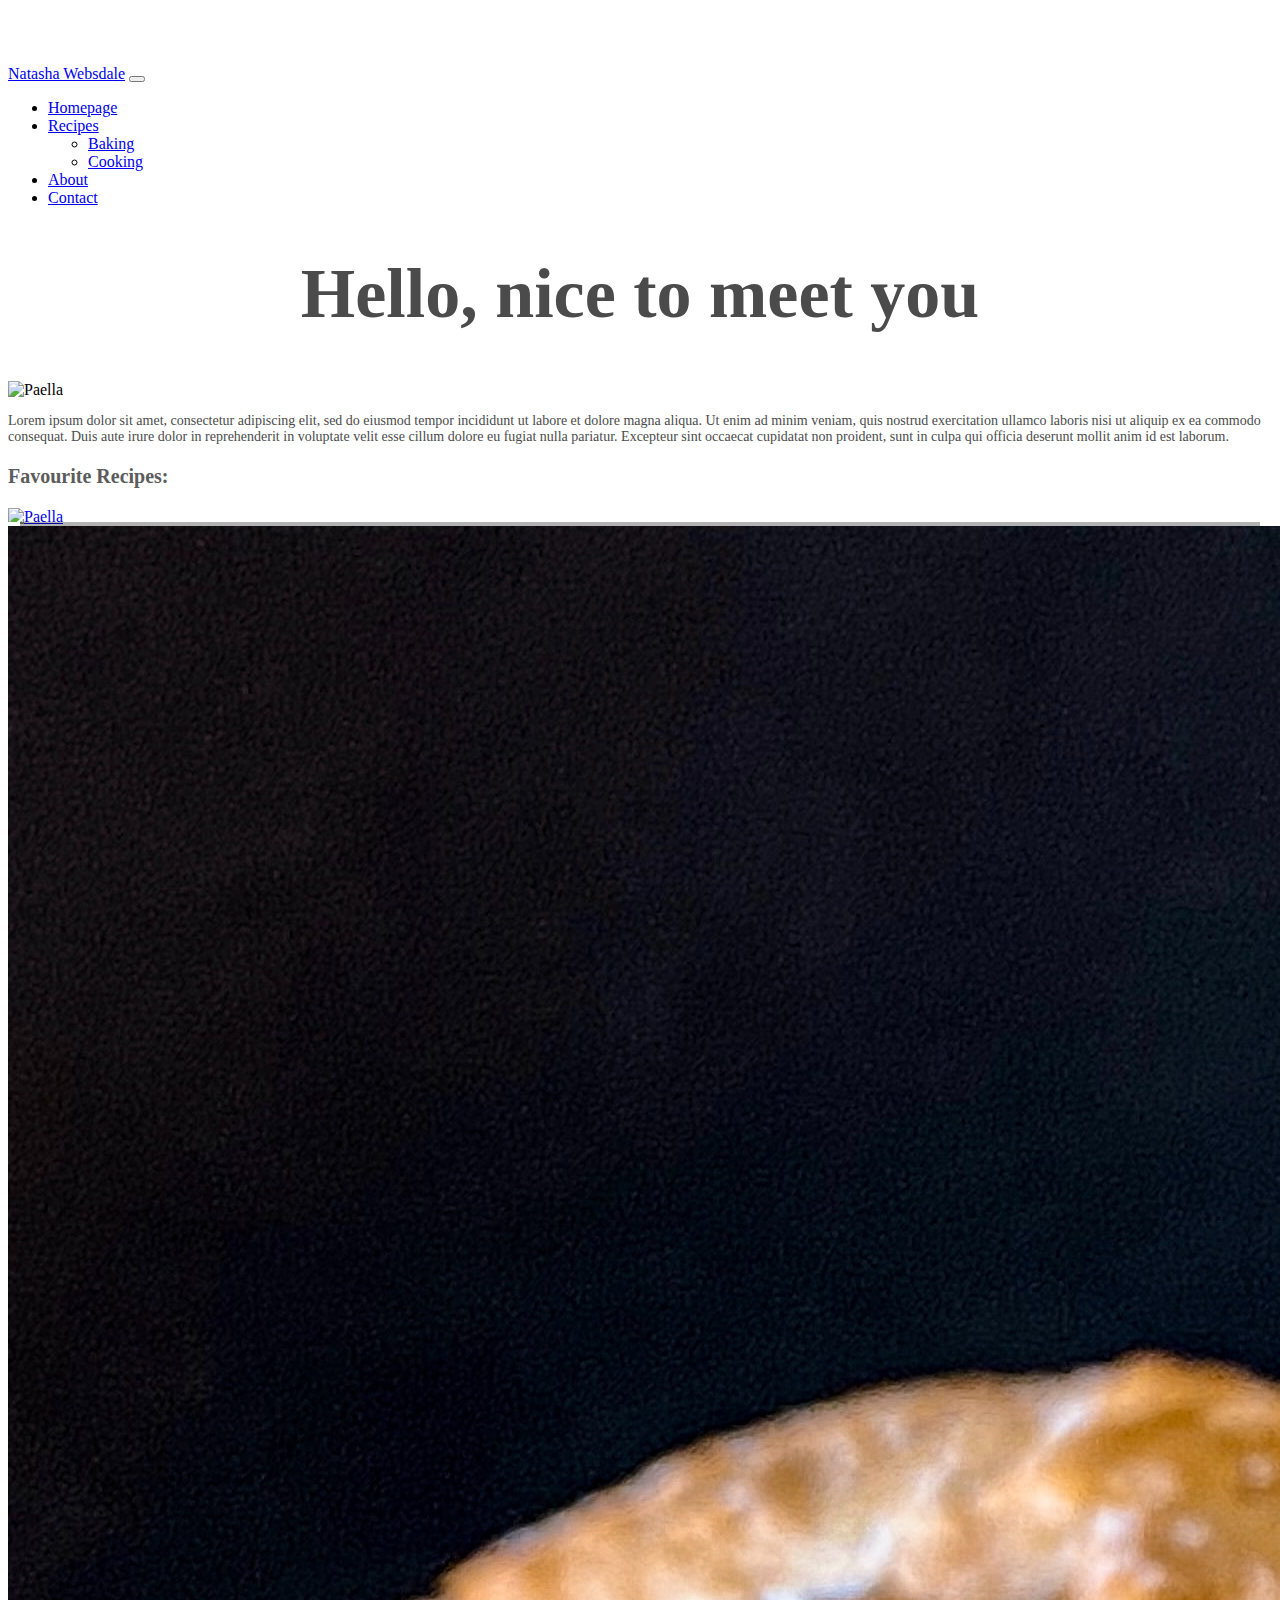
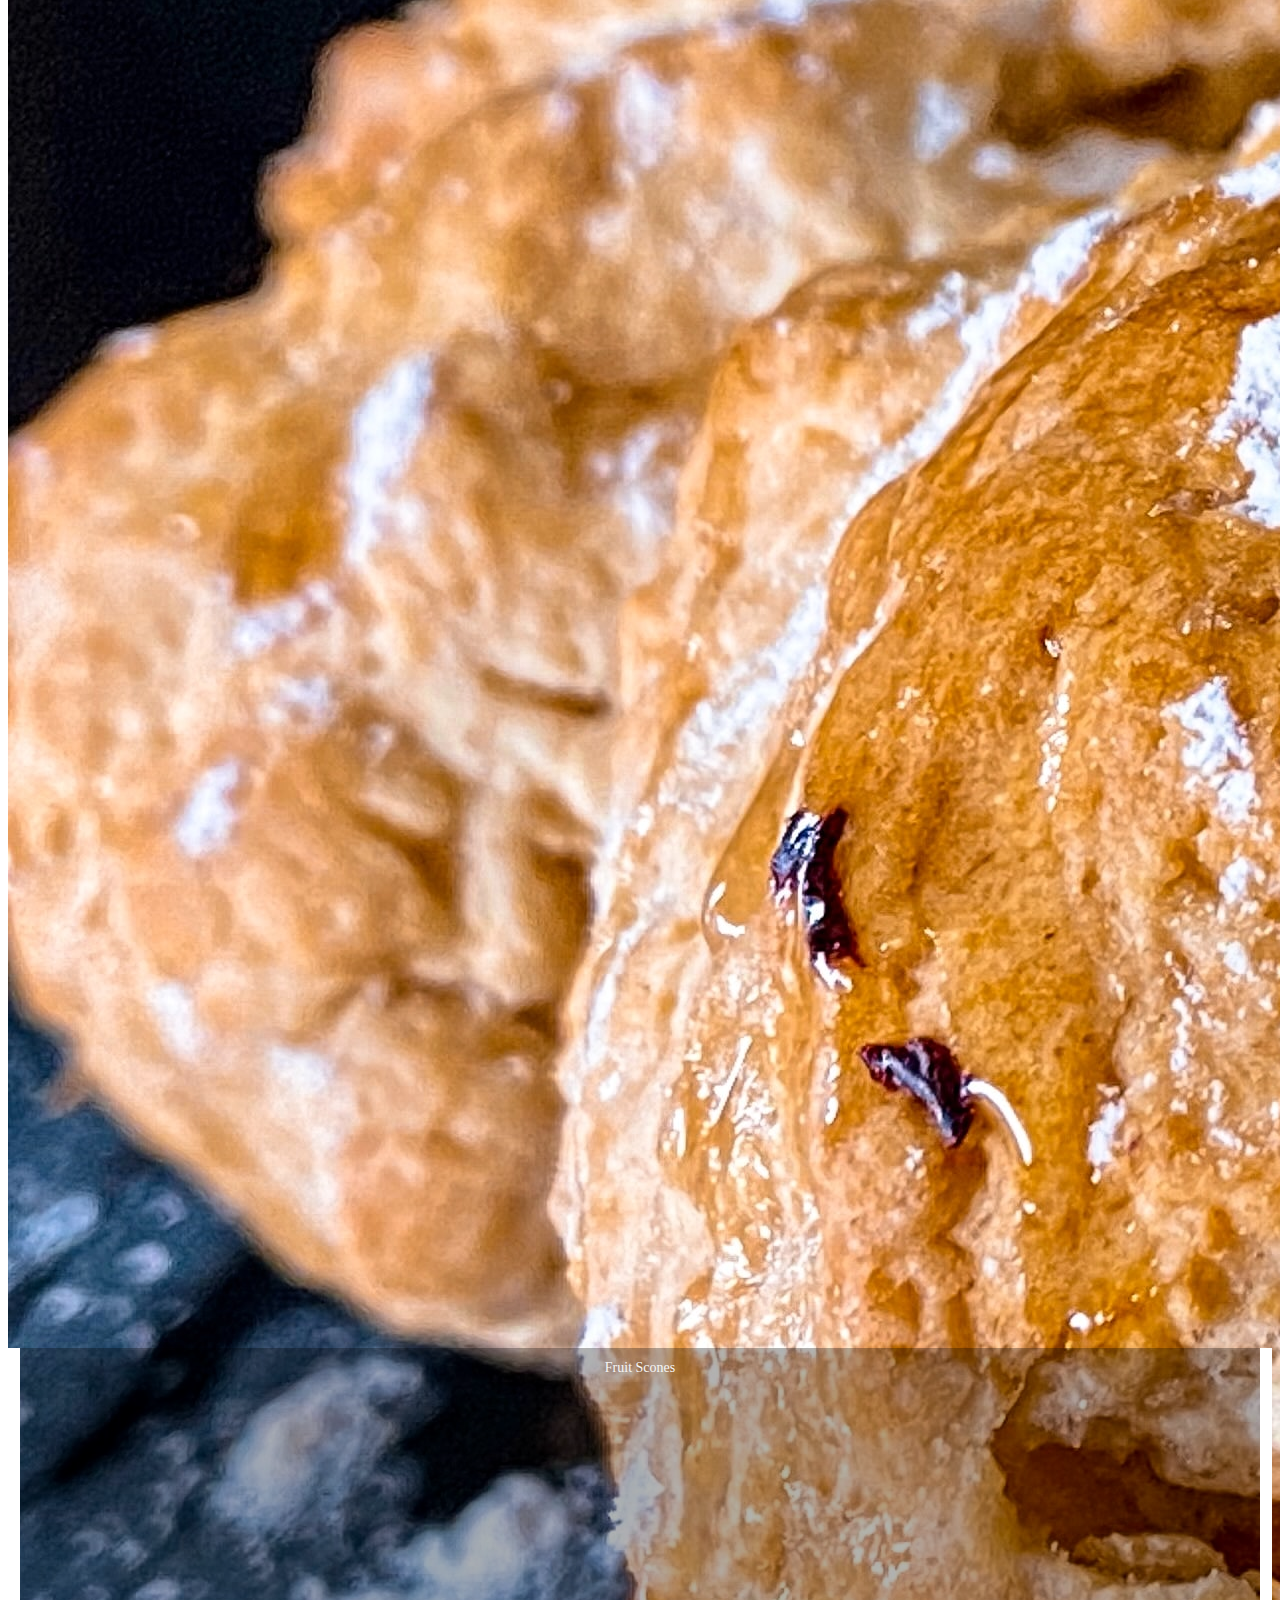
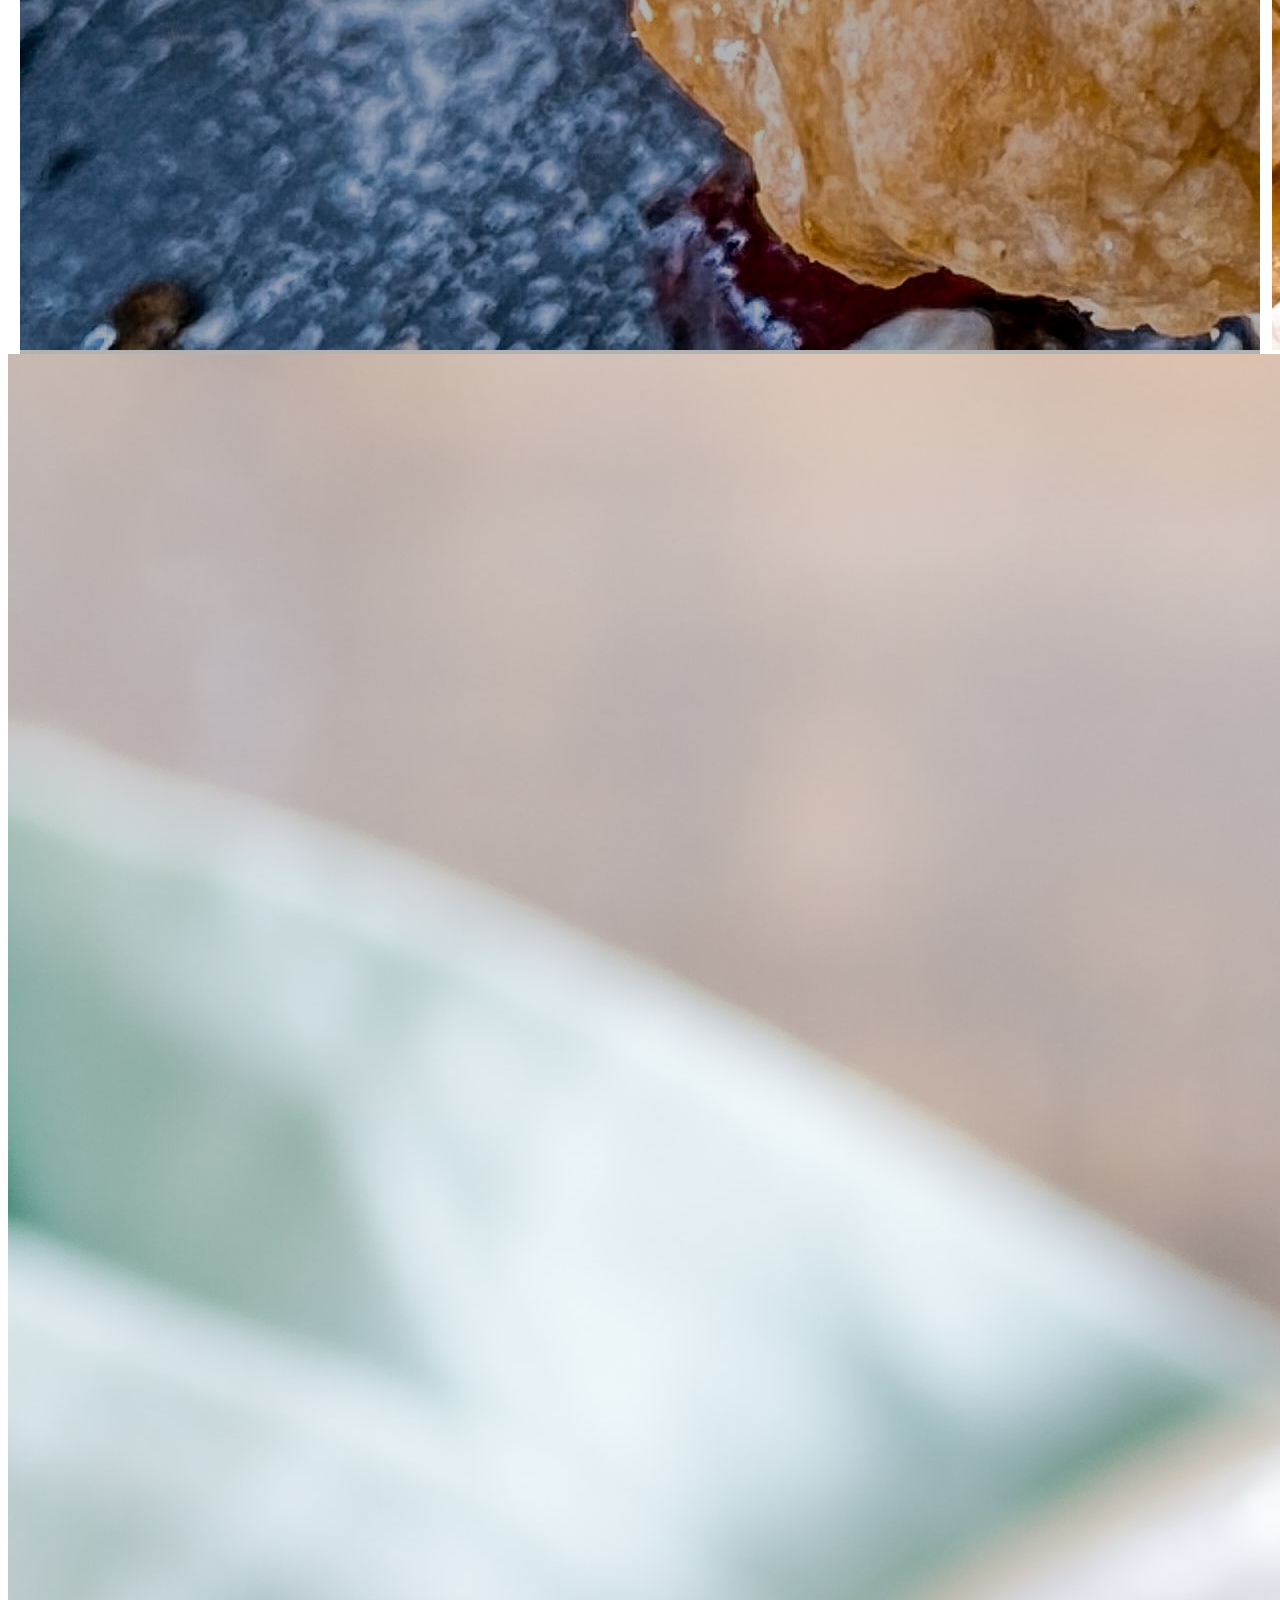
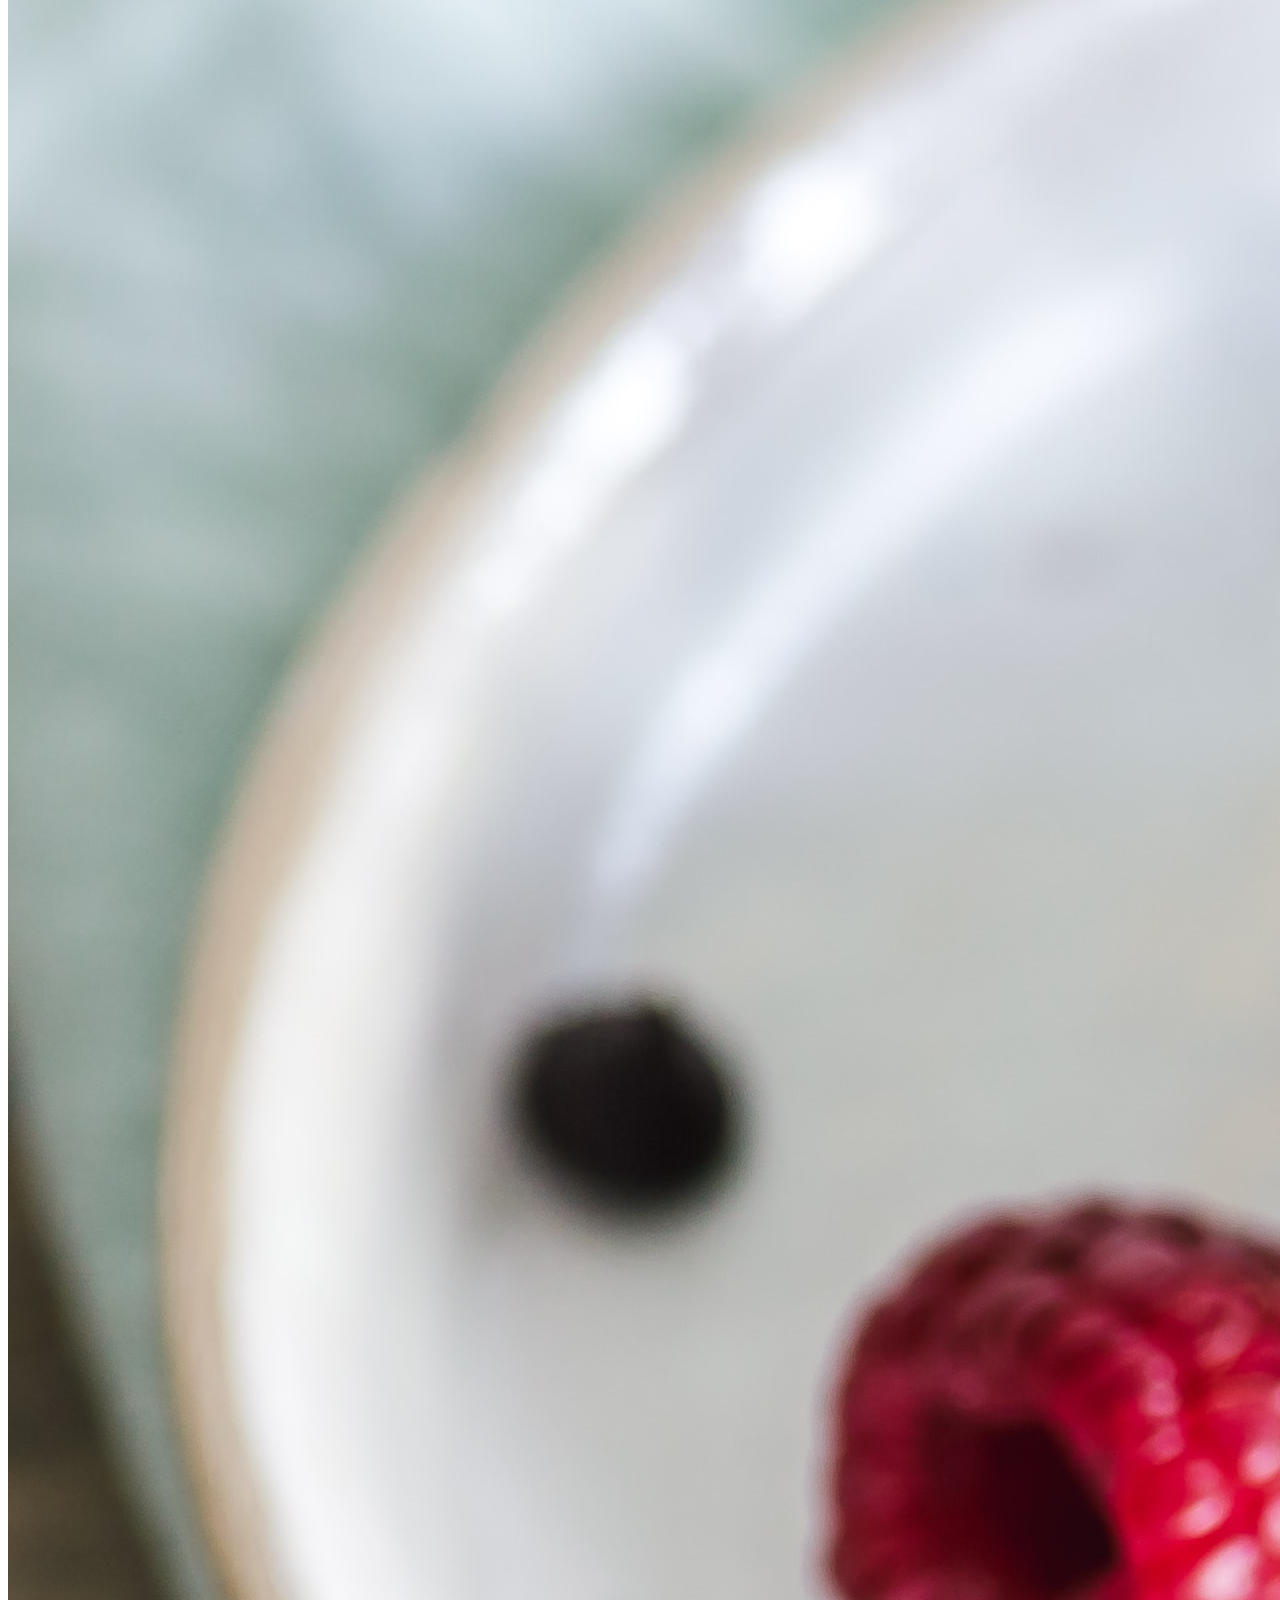
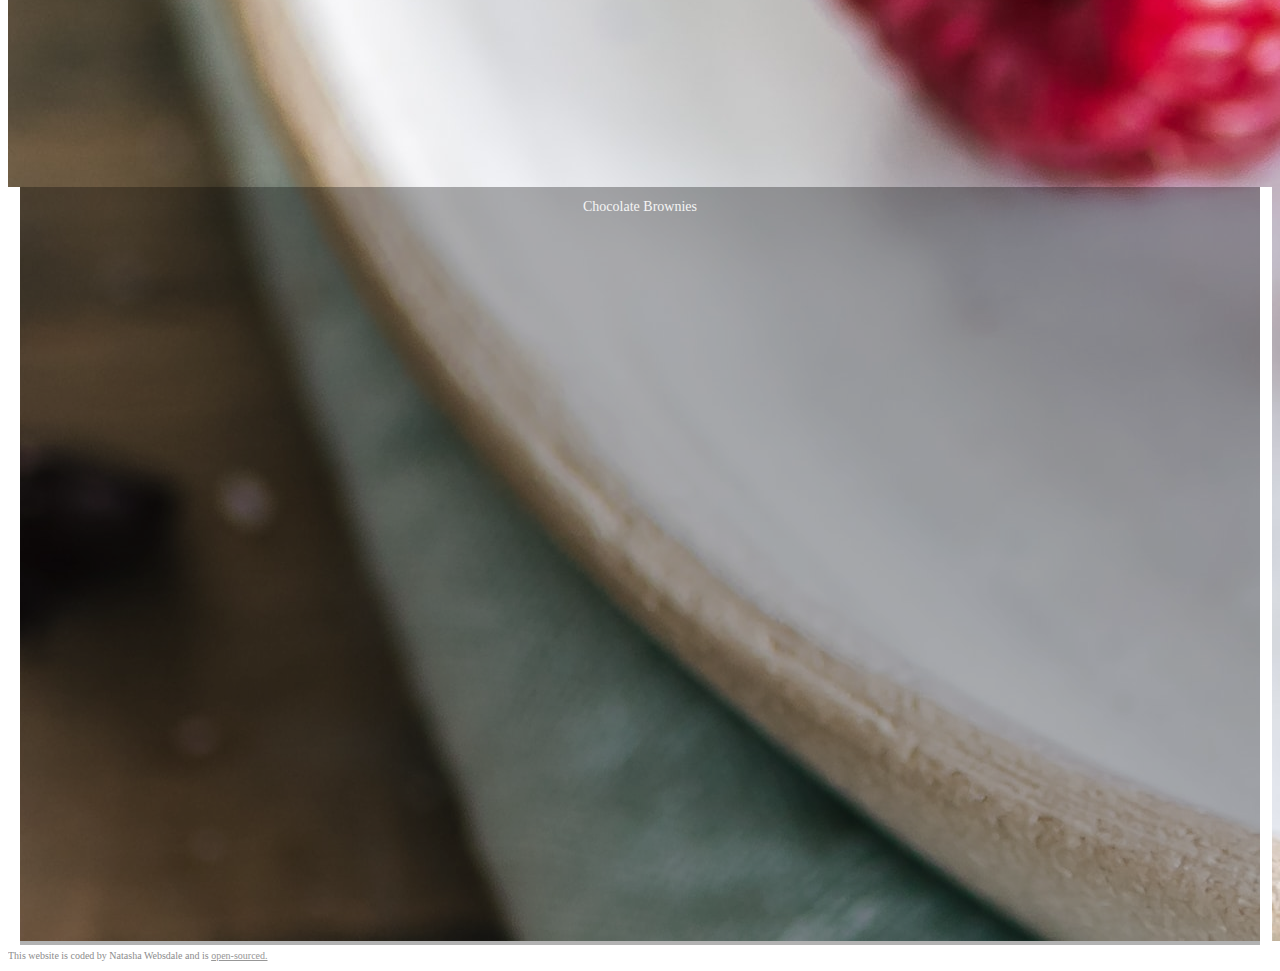
==== about.html @ f7b433ab "Added more pages" ====
<!DOCTYPE html>
<html lang="en">
  <head>
    <meta charset="UTF-8" />
    <meta name="viewport" content="width=device-width, initial-scale=1.0" />
    <title>Natasha Websdale | About</title>
    <meta name="description" content="Find out more about Natasha Websdale" />
    <link
      href="https://cdn.jsdelivr.net/npm/bootstrap@5.0.1/dist/css/bootstrap.min.css"
      rel="stylesheet"
      integrity="sha384-+0n0xVW2eSR5OomGNYDnhzAbDsOXxcvSN1TPprVMTNDbiYZCxYbOOl7+AMvyTG2x"
      crossorigin="anonymous"
    />
    <script
      src="https://cdn.jsdelivr.net/npm/bootstrap@5.0.1/dist/js/bootstrap.bundle.min.js"
      integrity="sha384-gtEjrD/SeCtmISkJkNUaaKMoLD0//ElJ19smozuHV6z3Iehds+3Ulb9Bn9Plx0x4"
      crossorigin="anonymous"
    ></script>
    <script
      src="https://kit.fontawesome.com/aefd0a182d.js"
      crossorigin="anonymous"
    ></script>
    <link rel="stylesheet" href="./styles/about.css" />
  </head>
  <body>
    <nav
      class="fixed-top navbar navbar-expand-lg navbar-light bg-light shadow-sm"
    >
      <div class="container-fluid">
        <a class="navbar-brand" href="index.html"
          ><i class="fas fa-utensils me-2"></i
          ><span class="primary">Natasha Websdale</span></a
        >
        <button
          class="navbar-toggler"
          type="button"
          data-bs-toggle="collapse"
          data-bs-target="#navbarSupportedContent"
          aria-controls="navbarSupportedContent"
          aria-expanded="false"
          aria-label="Toggle navigation"
        >
          <span class="navbar-toggler-icon"></span>
        </button>
        <div class="collapse navbar-collapse" id="navbarSupportedContent">
          <ul class="navbar-nav ms-auto mb-2 mb-lg-0">
            <li class="nav-item me-2">
              <a class="nav-link" href="/">Homepage</a>
            </li>

            <li class="nav-item dropdown me-2">
              <a
                class="nav-link dropdown-toggle active"
                href="#"
                id="navbarDropdown"
                role="button"
                data-bs-toggle="dropdown"
                aria-expanded="false"
              >
                Recipes
              </a>
              <ul class="dropdown-menu" aria-labelledby="navbarDropdown">
                <li>
                  <a class="dropdown-item" href="./baking.html">Baking</a>
                </li>
                <li>
                  <a
                    class="dropdown-item active"
                    aria-current="page"
                    href="./cooking.html"
                    >Cooking</a
                  >
                </li>
              </ul>
            </li>
            <li class="nav-item me-2">
              <a class="nav-link" href="about.html">About</a>
            </li>
            <li class="nav-item me-2">
              <a class="nav-link" href="about.html#contact">Contact</a>
            </li>
          </ul>
        </div>
      </div>
    </nav>

    <div class="container ps-5 pe-5 pb-3">
      <h1 class="p-5">Hello, nice to meet you</h1>

      <div class="row mb-2">
        <div class="col-md-4 mt-2">
          <img src="images/paella.jpg" class="img-fluid rounded" alt="Paella" />
        </div>
        <div class="col-md-1 mt-2 social">
          <row>
            <div class="col-12"><i class="fab fa-linkedin"></i></div>
          </row>
          <row>
            <div class="col-12"><i class="fab fa-linkedin"></i></div>
          </row>
          <row>
            <div class="col-12"><i class="fab fa-linkedin"></i></div>
          </row>
        </div>
        <div class="col-md-7 mt-2 latest-recipes">
          <p>
            Lorem ipsum dolor sit amet, consectetur adipiscing elit, sed do
            eiusmod tempor incididunt ut labore et dolore magna aliqua. Ut enim
            ad minim veniam, quis nostrud exercitation ullamco laboris nisi ut
            aliquip ex ea commodo consequat. Duis aute irure dolor in
            reprehenderit in voluptate velit esse cillum dolore eu fugiat nulla
            pariatur. Excepteur sint occaecat cupidatat non proident, sunt in
            culpa qui officia deserunt mollit anim id est laborum.
          </p>
        </div>
      </div>
      <div class="grid ps-5 pt-3 pe-5">
        <h3 class="mb-3 mt-3 text-uppercase">Favourite Recipes:</h3>
        <div class="row mb-2">
          <div class="col-md-4 mt-2 latest-recipes">
            <a href="./paella.html"
              ><img
                src="images/paella.jpg"
                class="img-fluid rounded"
                alt="Paella"
              />
              <div class="grid-overlay">
                <p>Spainish Paella</p>
              </div></a
            >
          </div>
          <div class="col-md-4 mt-2 latest-recipes">
            <a href="./fruit-scones.html">
              <img
                src="images/scones.jpg"
                class="img-fluid rounded"
                alt="Fruit Scones"
              />
              <div class="grid-overlay">
                <p>Fruit Scones</p>
              </div>
            </a>
          </div>
          <div class="col-md-4 mt-2 latest-recipes">
            <a href="./brownies.html"
              ><img
                src="images/chocolate-brownies.jpg"
                class="img-fluid rounded"
                alt="Chocolate Brownies"
              />
              <div class="grid-overlay">
                <p>Chocolate Brownies</p>
              </div></a
            >
          </div>
        </div>
      </div>
    </div>
    <small class="ms-4 mb-1 p-0 footer">
      This website is coded by Natasha Websdale and is
      <a
        href="https://github.com/nwebsdale/shecodes-responsive-recipe-collection"
        >open-sourced.</a
      >
    </small>
  </body>
</html>
---- styles/about.css ----
:root {
  --primary-color: rgba(75, 75, 75, 1);
  --secondary-color: rgb(128, 128, 128);
}

body {
  padding-top: 57px;
}

h1 {
  color: var(--primary-color);
  font-size: 70px;
  text-align: center;
}

h3 {
  color: var(--primary-color);
  font-size: 20px;
  font-weight: 550;
  opacity: 0.9;
}
.social i {
  font-size: 60px;
}

p {
  color: var(--primary-color);
  font-size: 14px;
}

.footer {
  color: var(--secondary-color);
  font-size: 10px;
  opacity: 0.9;
}

.footer a {
  color: var(--secondary-color);
  font-size: 10px;
  opacity: 0.9;
}

.grid-overlay {
  position: absolute;
  top: 80%;
  bottom: 0;
  right: 0;
  left: 0;
  background-color: rgba(0, 0, 0, 0.3);
  border-left: 12px solid white;
  border-right: 12px solid white;
  transition: 0.4s ease-in;
}

.grid-overlay p {
  color: whitesmoke;
  text-align: center;
  margin-top: 12px;
}

.latest-recipes {
  position: relative;
}

.latest-recipes:hover .grid-overlay {
  top: 0;
}

.latest-recipes img {
  position: relative;
}

.overlay {
  position: absolute;
  top: 0;
  bottom: 0;
  right: 0;
  left: 0;
  height: 100%;
  width: 100%;
  background-color: rgba(0, 0, 0, 0.4);
}

.overlay h1 {
  opacity: 0.9;
  position: absolute;
  top: 30%;
}

.overlay p {
  color: whitesmoke;
  opacity: 0.9;
  position: absolute;
  top: 65%;
}

@media (max-width: 992px) {
  p {
    font-size: 12px;
  }

  h1 {
    font-size: 50px;
  }
}

@media (max-width: 768px) {
  h1 {
    font-size: 40px;
  }
}

@media (max-width: 650px) {
}

@media (max-width: 576px) {
}

@media (max-width: 507px) {
  h1 {
    font-size: 30px;
  }
}

@media (max-width: 442px) {
  h1 {
    font-size: 25px;
  }
}

@media (max-width: 370px) {
  h1 {
    font-size: 20px;
    top: 28%;
  }
}
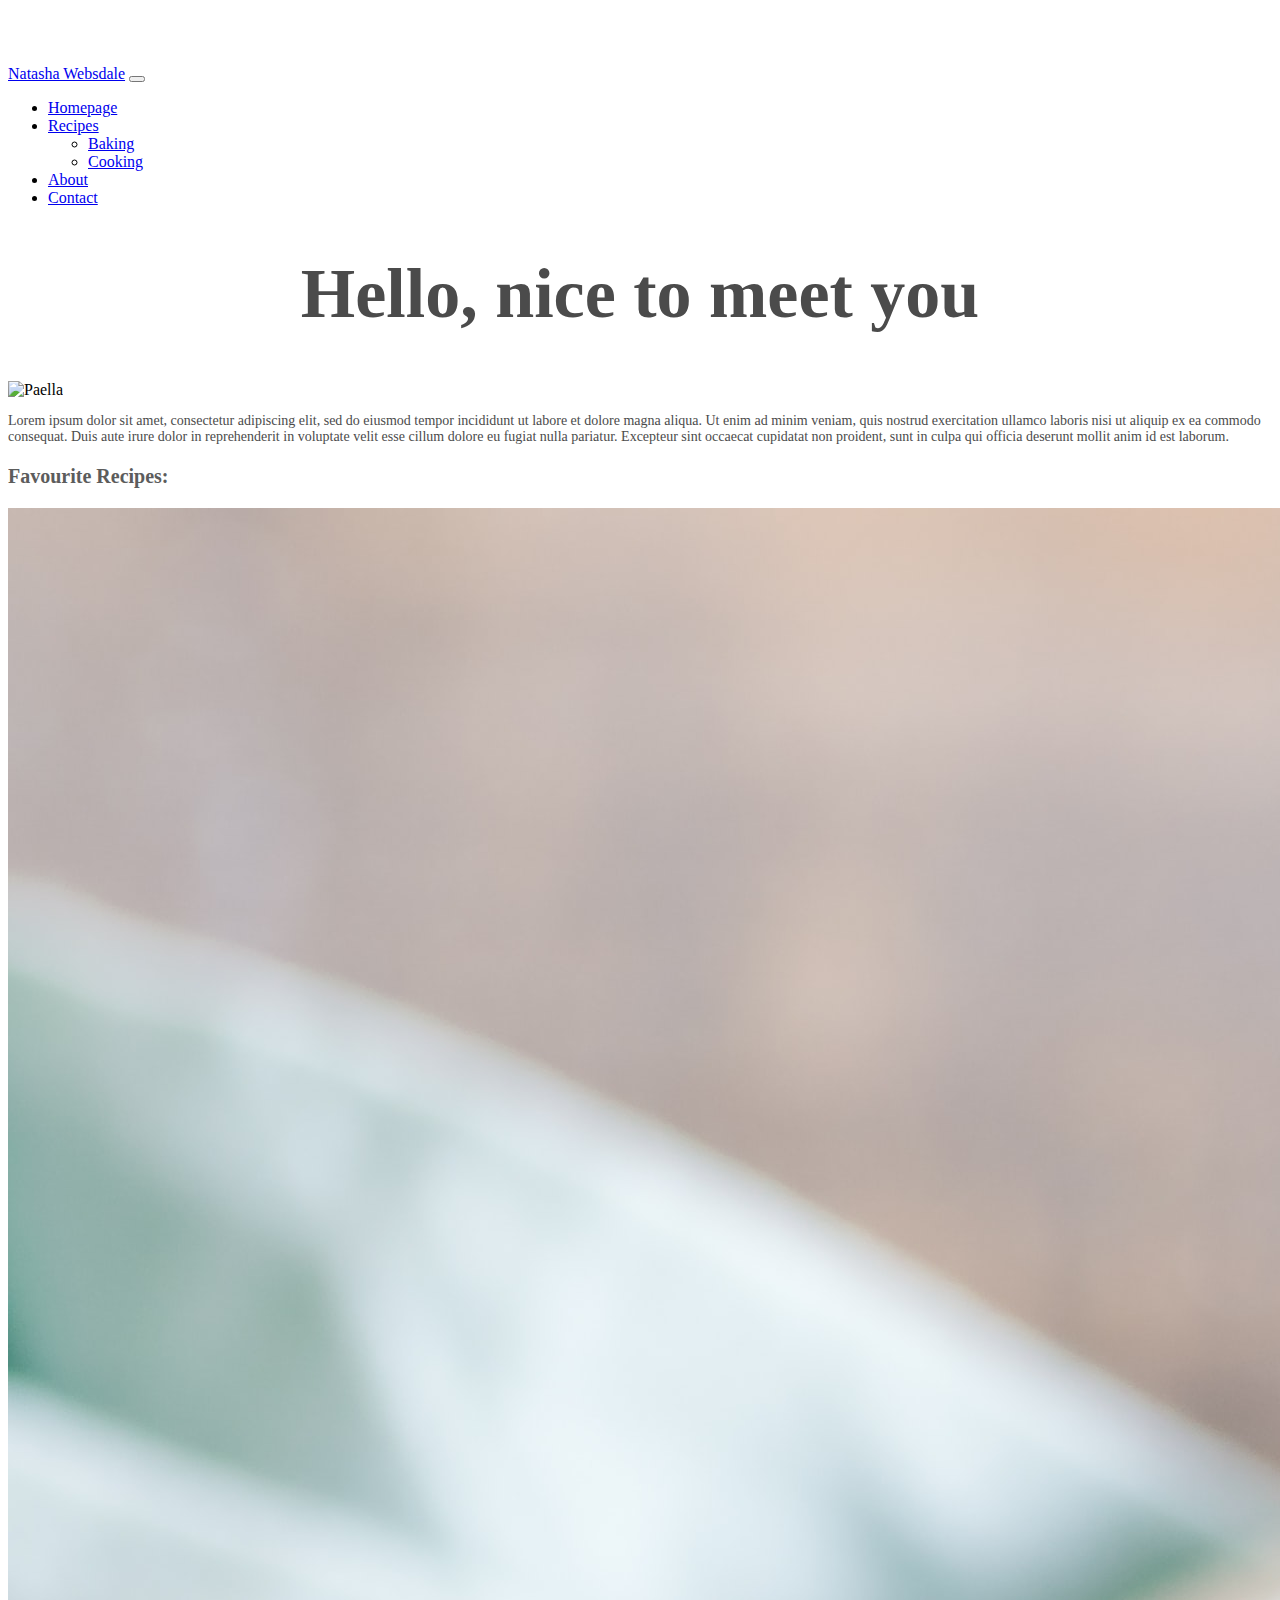
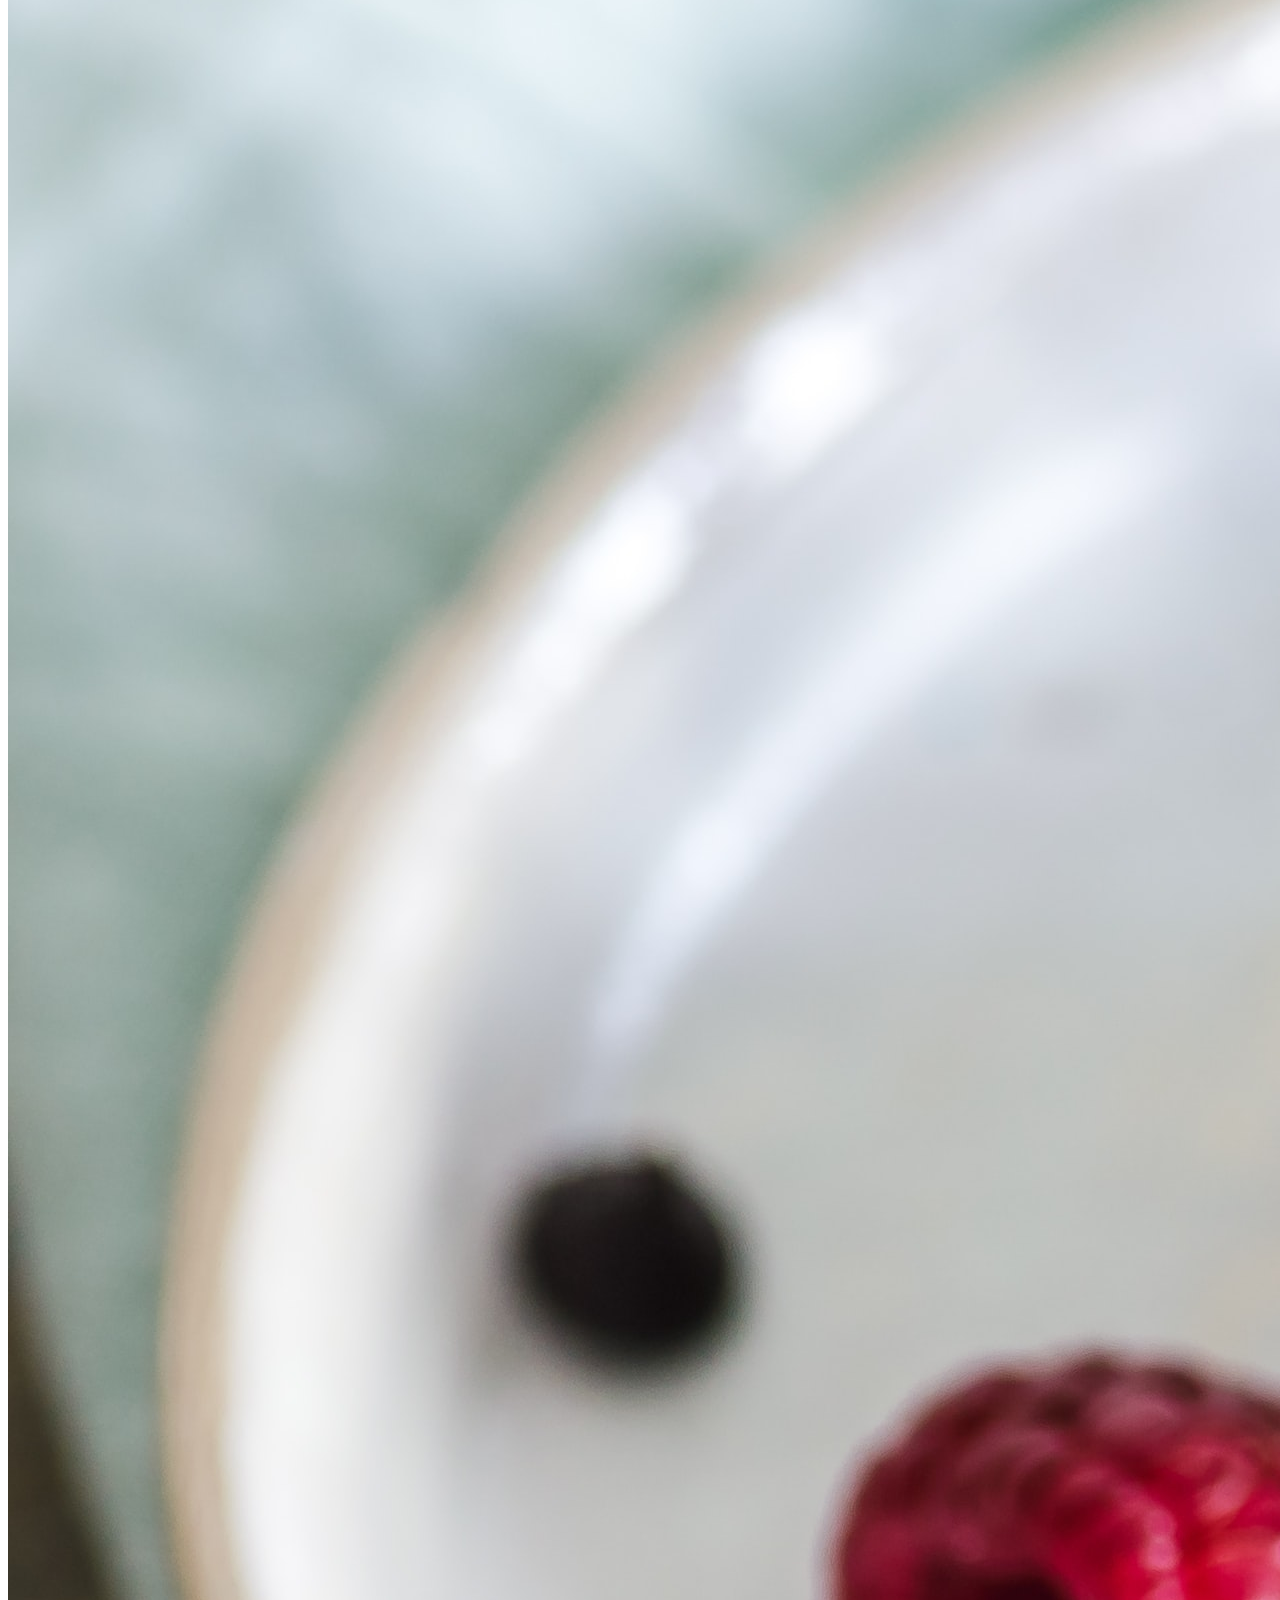
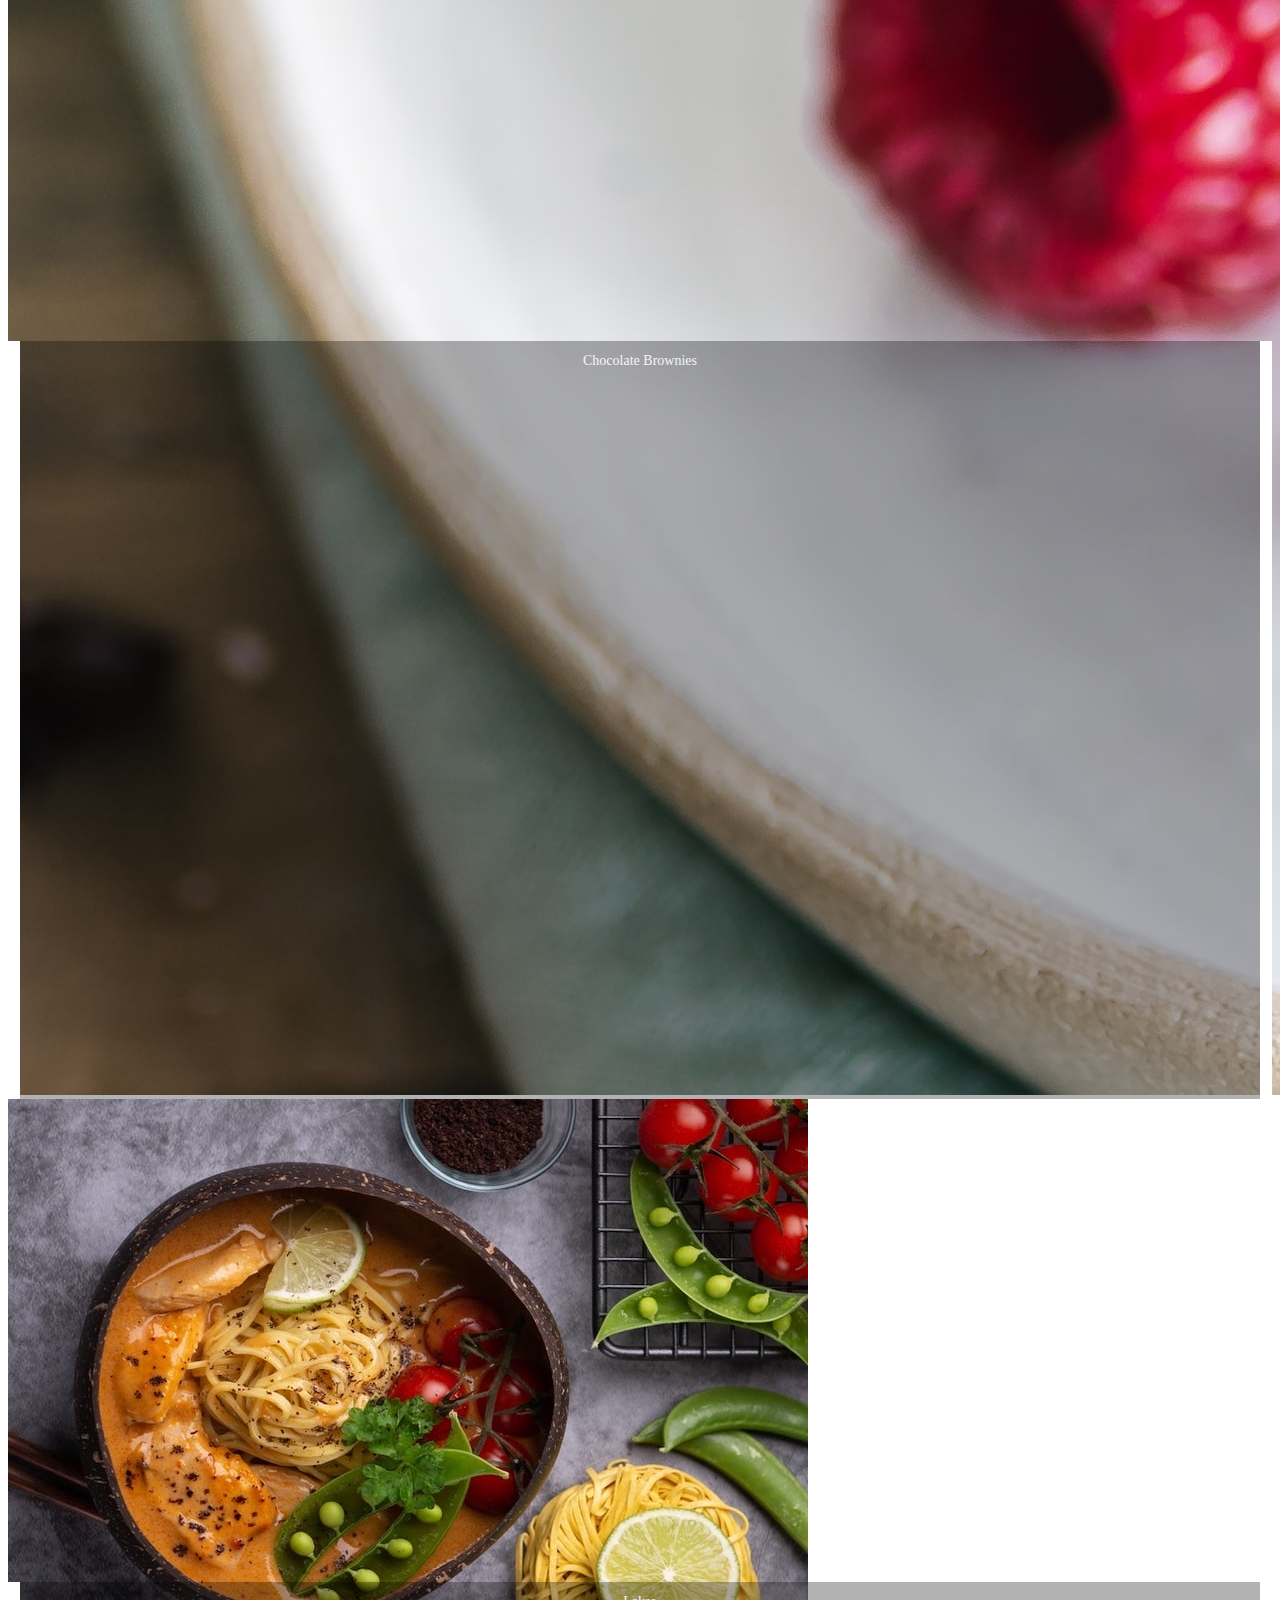
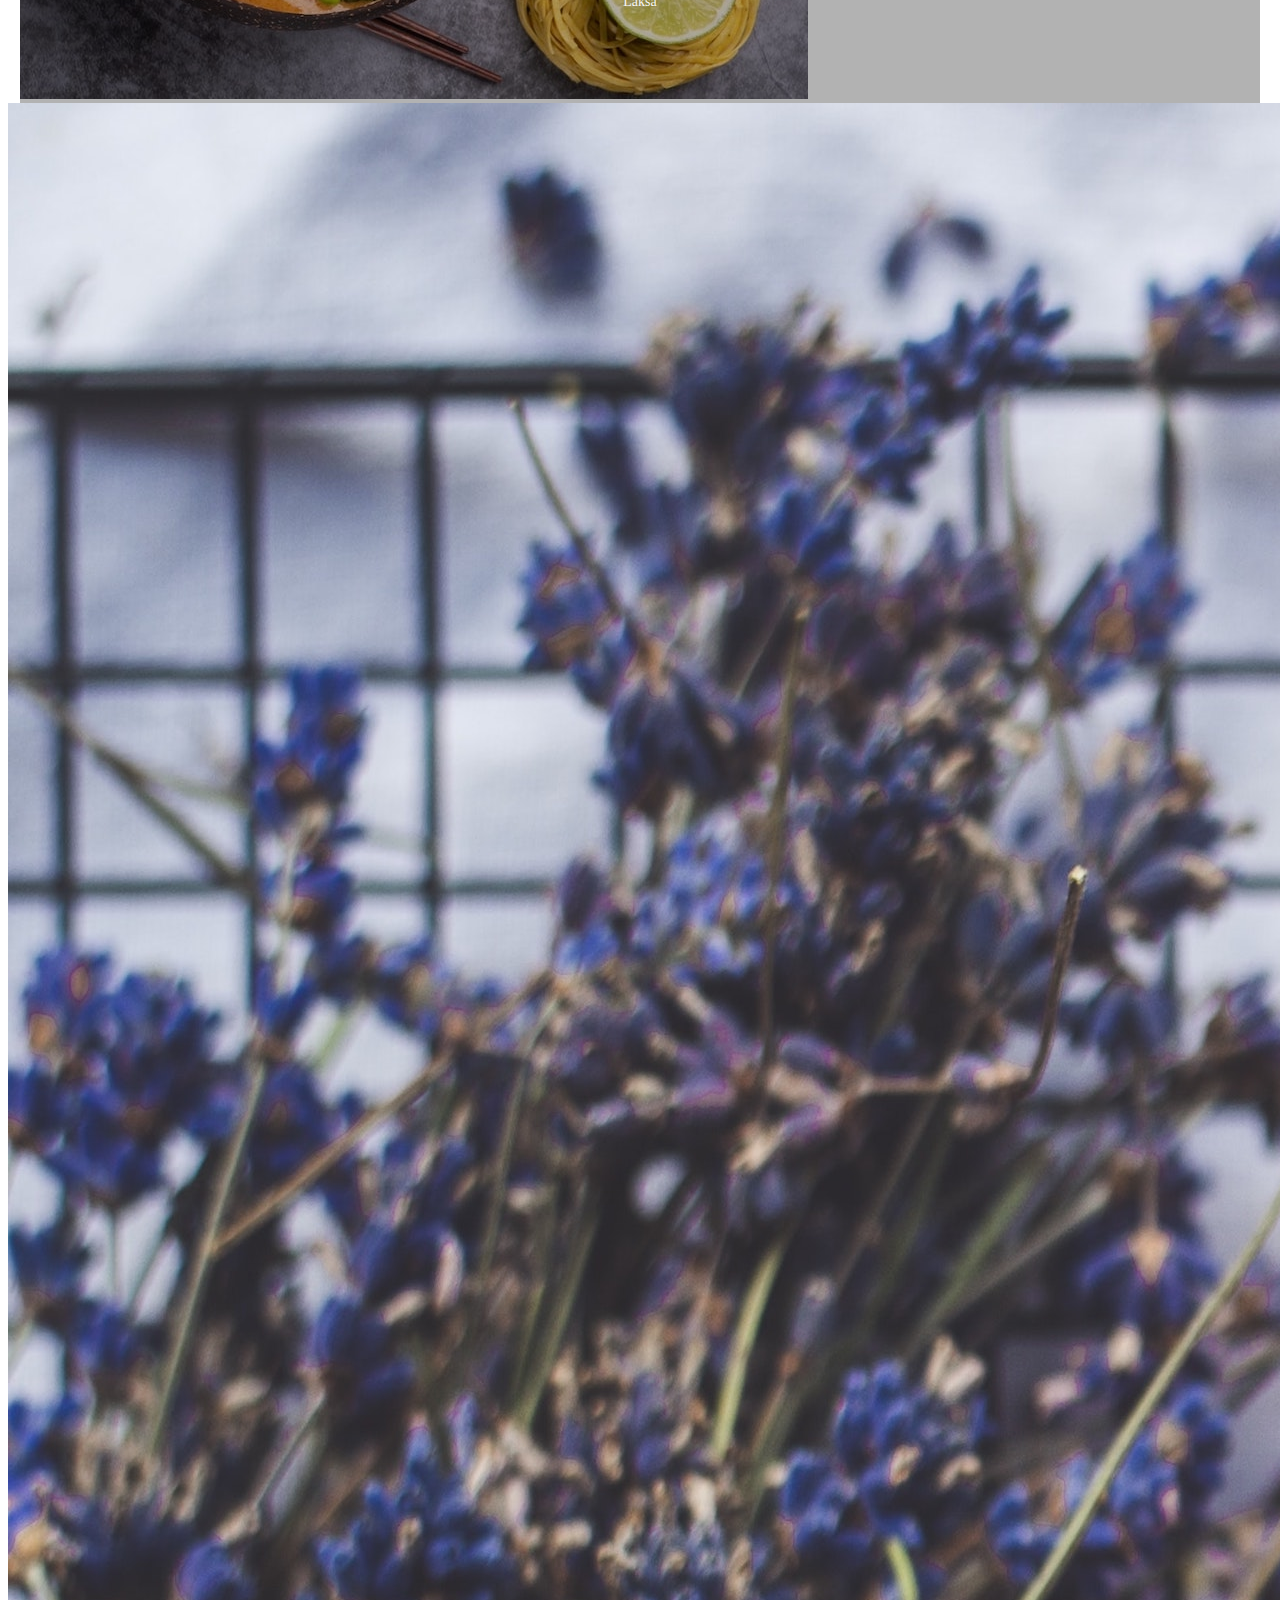
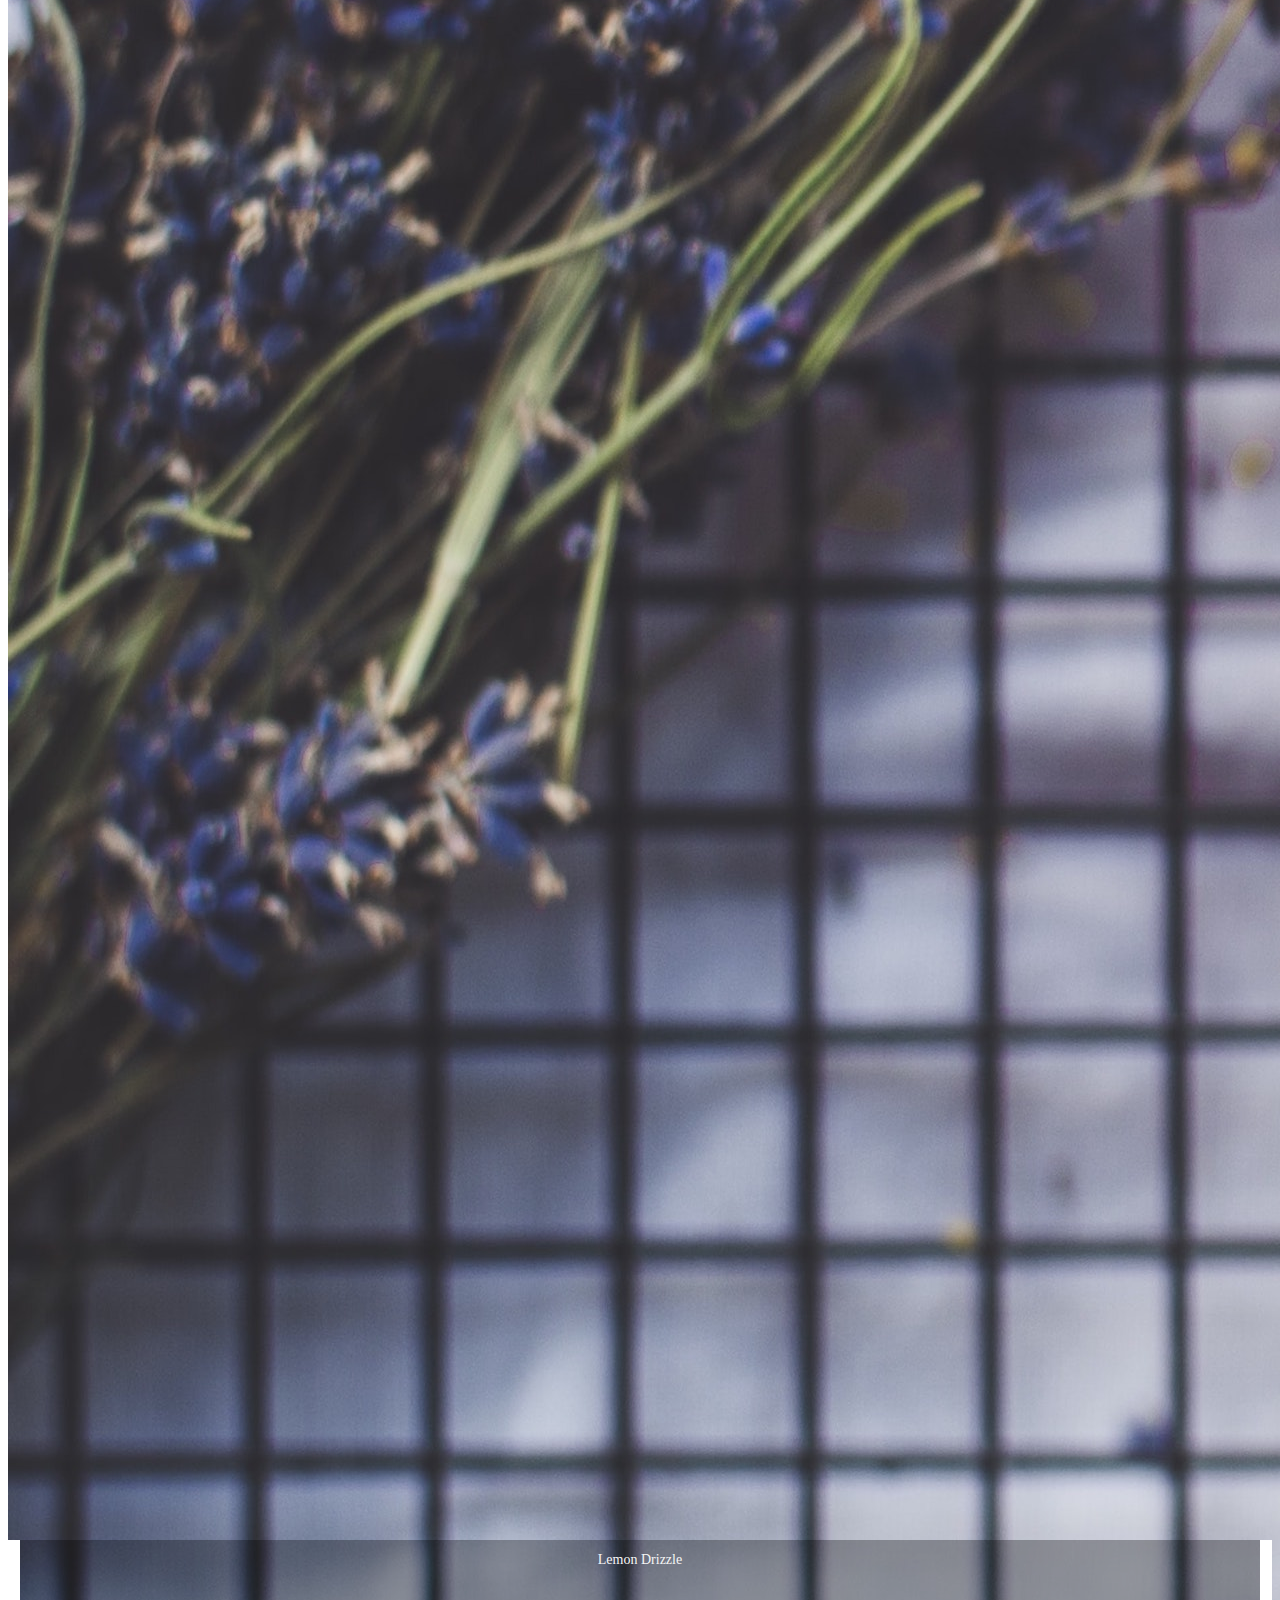
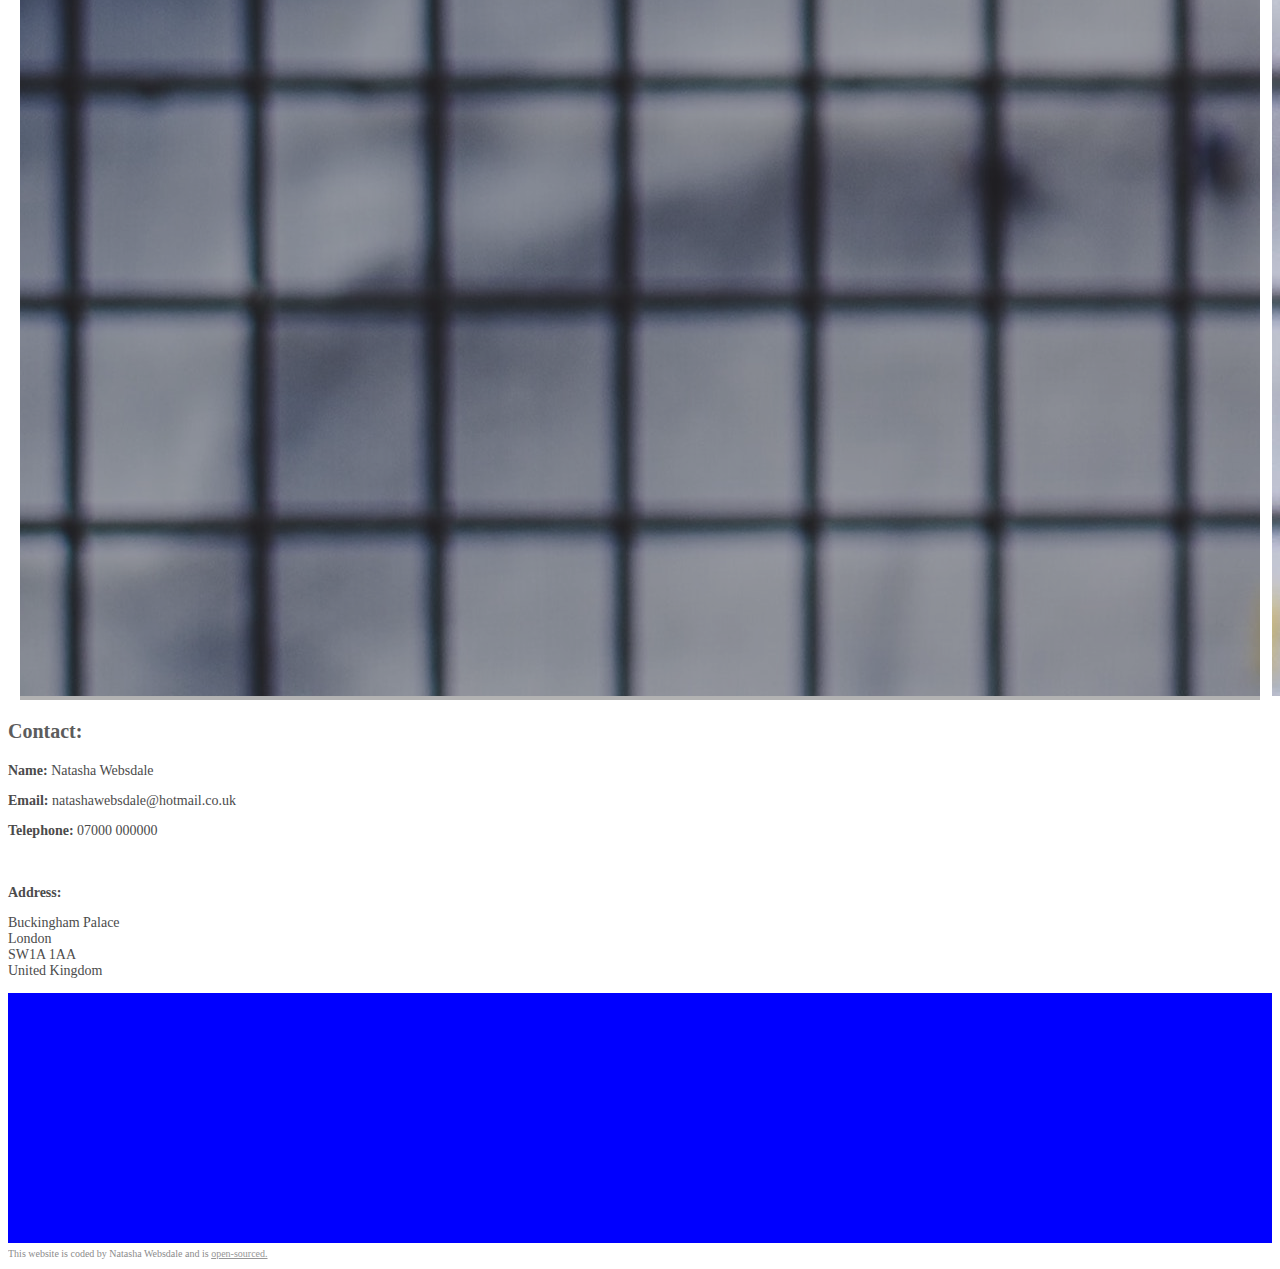
==== commit 6d2881c7: "About/contact page setup" ====
--- a/about.html
+++ b/about.html
@@ -21,6 +21,16 @@
       crossorigin="anonymous"
     ></script>
     <link rel="stylesheet" href="./styles/about.css" />
+
+    <script>
+        function initMap() {
+  var location = { lat: -25.363, lng: 131.044 };
+  var map = new google.maps.Map(document.getElementById("map"), {
+    zoom: 4,
+    center: location,
+  });
+}
+    </script>
   </head>
   <body>
     <nav
@@ -50,7 +60,7 @@
 
             <li class="nav-item dropdown me-2">
               <a
-                class="nav-link dropdown-toggle active"
+                class="nav-link dropdown-toggle"
                 href="#"
                 id="navbarDropdown"
                 role="button"
@@ -65,8 +75,8 @@
                 </li>
                 <li>
                   <a
-                    class="dropdown-item active"
-                    aria-current="page"
+                    class="dropdown-item"
+                  
                     href="./cooking.html"
                     >Cooking</a
                   >
@@ -74,7 +84,7 @@
               </ul>
             </li>
             <li class="nav-item me-2">
-              <a class="nav-link" href="about.html">About</a>
+              <a class="nav-link active"   aria-current="page" href="about.html">About</a>
             </li>
             <li class="nav-item me-2">
               <a class="nav-link" href="about.html#contact">Contact</a>
@@ -85,24 +95,35 @@
     </nav>
 
     <div class="container ps-5 pe-5 pb-3">
-      <h1 class="p-5">Hello, nice to meet you</h1>
-
-      <div class="row mb-2">
-        <div class="col-md-4 mt-2">
-          <img src="images/paella.jpg" class="img-fluid rounded" alt="Paella" />
-        </div>
-        <div class="col-md-1 mt-2 social">
-          <row>
-            <div class="col-12"><i class="fab fa-linkedin"></i></div>
-          </row>
-          <row>
-            <div class="col-12"><i class="fab fa-linkedin"></i></div>
-          </row>
-          <row>
-            <div class="col-12"><i class="fab fa-linkedin"></i></div>
-          </row>
-        </div>
-        <div class="col-md-7 mt-2 latest-recipes">
+      <h1 class="pt-5">Hello, nice to meet you</h1>
+
+      <div class="row mb-2 ps-3 pe-3 pt-3">
+        <div class="col-md-5 mt-2">
+          <img
+            src="images/profile.jpeg"
+            class="img-fluid rounded"
+            alt="Paella"
+          />
+        </div>
+        <div class="col-md-1 mt-2 social social-desktop">
+          <div class="row">
+            <div class="col">
+              <i class="fab fa-linkedin"></i>
+            </div>
+          </div>
+          <div class="row">
+            <div class="col">
+              <i class="fab fa-linkedin"></i>
+            </div>
+          </div>
+          <div class="row">
+            <div class="col">
+              <i class="fab fa-linkedin"></i>
+            </div>
+          </div>
+        </div>
+
+        <div class="col-md-6 mt-2 latest-recipes">
           <p>
             Lorem ipsum dolor sit amet, consectetur adipiscing elit, sed do
             eiusmod tempor incididunt ut labore et dolore magna aliqua. Ut enim
@@ -113,34 +134,16 @@
             culpa qui officia deserunt mollit anim id est laborum.
           </p>
         </div>
-      </div>
-      <div class="grid ps-5 pt-3 pe-5">
+
+        <div class="row social social-mobile">
+          <div class="col text-center"><i class="fab fa-linkedin"></i></div>
+          <div class="col text-center"><i class="fab fa-linkedin"></i></div>
+          <div class="col text-center"><i class="fab fa-linkedin"></i></div>
+        </div>
+      </div>
+      <div class="grid ps-5 pt-3 pe-5 mb-4">
         <h3 class="mb-3 mt-3 text-uppercase">Favourite Recipes:</h3>
         <div class="row mb-2">
-          <div class="col-md-4 mt-2 latest-recipes">
-            <a href="./paella.html"
-              ><img
-                src="images/paella.jpg"
-                class="img-fluid rounded"
-                alt="Paella"
-              />
-              <div class="grid-overlay">
-                <p>Spainish Paella</p>
-              </div></a
-            >
-          </div>
-          <div class="col-md-4 mt-2 latest-recipes">
-            <a href="./fruit-scones.html">
-              <img
-                src="images/scones.jpg"
-                class="img-fluid rounded"
-                alt="Fruit Scones"
-              />
-              <div class="grid-overlay">
-                <p>Fruit Scones</p>
-              </div>
-            </a>
-          </div>
           <div class="col-md-4 mt-2 latest-recipes">
             <a href="./brownies.html"
               ><img
@@ -153,8 +156,78 @@
               </div></a
             >
           </div>
-        </div>
-      </div>
+          <div class="col-md-4 mt-2 latest-recipes">
+            <a href="./laksa.html"
+              ><img
+                src="images/laksa.jpg"
+                class="img-fluid rounded"
+                alt="Laksa"
+              />
+              <div class="grid-overlay">
+                <p>Laksa</p>
+              </div></a
+            >
+          </div>
+          <div class="col-md-4 mt-2 latest-recipes">
+            <a href="./lemon-drizzle.html">
+              <img
+                src="images/lemon-drizzle.jpg"
+                class="img-fluid rounded"
+                alt="Lemon Drizzle"
+              />
+              <div class="grid-overlay">
+                <p>Lemon Drizzle</p>
+              </div>
+            </a>
+          </div>
+        </div>
+        <h3 class="mb-3 mt-4 pt-3 text-uppercase">Contact:</h3>
+   
+        <div id="contact" class="contact">
+
+
+          
+          <div class="row">
+              <div class="col-sm-3">
+                  <p class="mb-0"><strong>Name:</strong> Natasha Websdale</p>
+                  <p class="mb-0"><strong>Email:</strong> natashawebsdale@hotmail.co.uk</p>
+                  <p class="mb-0"><strong>Telephone:</strong> 07000 000000</p>
+                  <br />
+                  <p class="mb-0"><strong>Address:</strong></p>
+                  <p>Buckingham Palace <br />
+                        London<br />
+                SW1A 1AA<br />
+                United Kingdom</p>
+              </div>
+              <div class="col-sm-9">
+                  <div class="map" id="map"></div>
+               
+              </div>
+          </div>
+      </div>
+      </div>
+      
+      
+
+      
+        
+      </div>
+    </div>
+    <script>
+      function initMap() {
+        var location = { lat: 51.501, lng: -0.141 };
+        var map = new google.maps.Map(document.getElementById("map"), {
+          zoom: 15,
+          center: location,
+        });
+      }
+    </script>
+
+    <script
+      async
+      defer
+      src="https://maps.googleapis.com/maps/api/js?key=AIzaSyB04YgwfcLIqjzEwaoUYCnMxUEz3WKpw-A&callback=initMap"
+    ></script>
     </div>
     <small class="ms-4 mb-1 p-0 footer">
       This website is coded by Natasha Websdale and is
--- a/styles/about.css
+++ b/styles/about.css
@@ -20,12 +20,17 @@
   opacity: 0.9;
 }
 .social i {
+  color: var(--primary-color);
   font-size: 60px;
 }
 
 p {
   color: var(--primary-color);
   font-size: 14px;
+}
+
+strong {
+  color: var(--primary-color);
 }
 
 .footer {
@@ -70,6 +75,12 @@
   position: relative;
 }
 
+.map {
+  height: 250px;
+  width: 100%;
+  background-color: blue;
+}
+
 .overlay {
   position: absolute;
   top: 0;
@@ -97,10 +108,16 @@
 @media (max-width: 992px) {
   p {
     font-size: 12px;
+    padding-left: 20px;
   }
 
   h1 {
     font-size: 50px;
+  }
+}
+@media (min-width: 768px) {
+  .social-mobile {
+    display: none;
   }
 }
 
@@ -108,6 +125,12 @@
   h1 {
     font-size: 40px;
   }
+  .social-desktop {
+    display: none;
+  }
+  /* .social-mobile {
+    display: block;
+  } */
 }
 
 @media (max-width: 650px) {
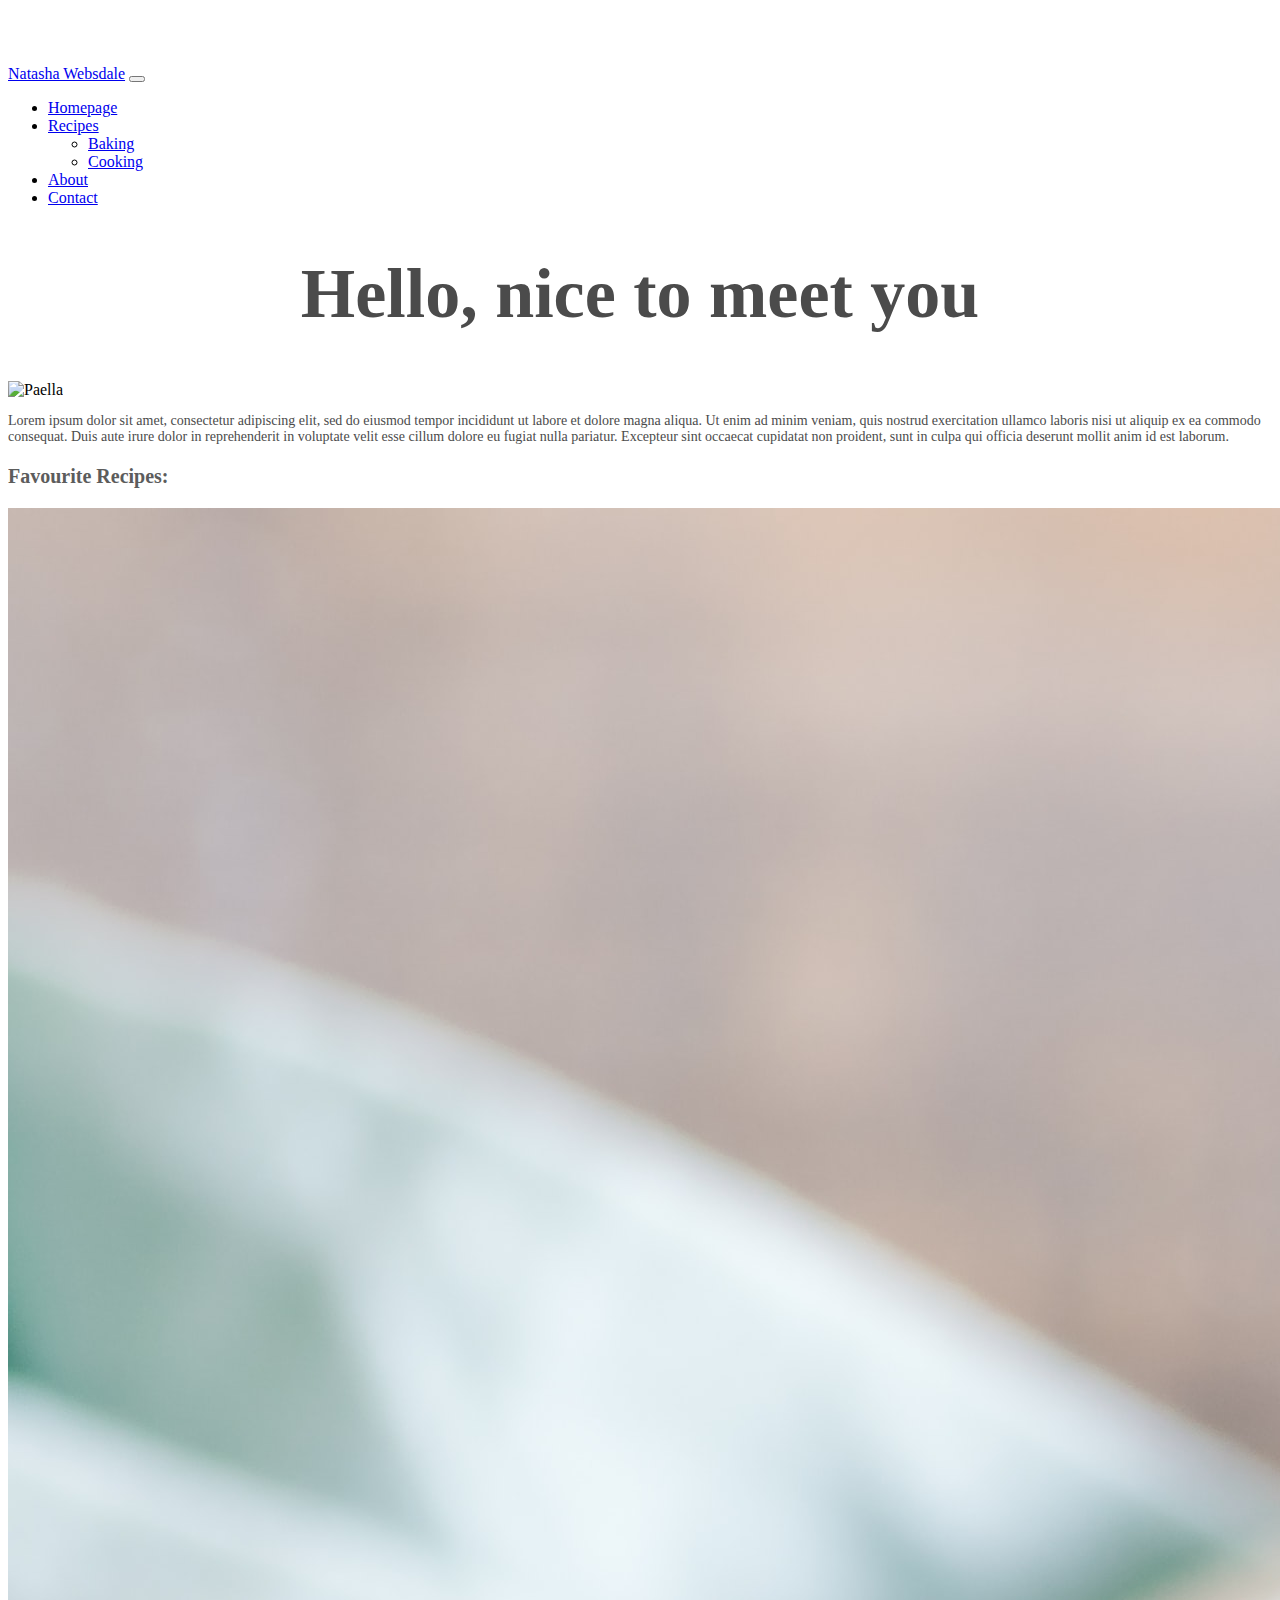
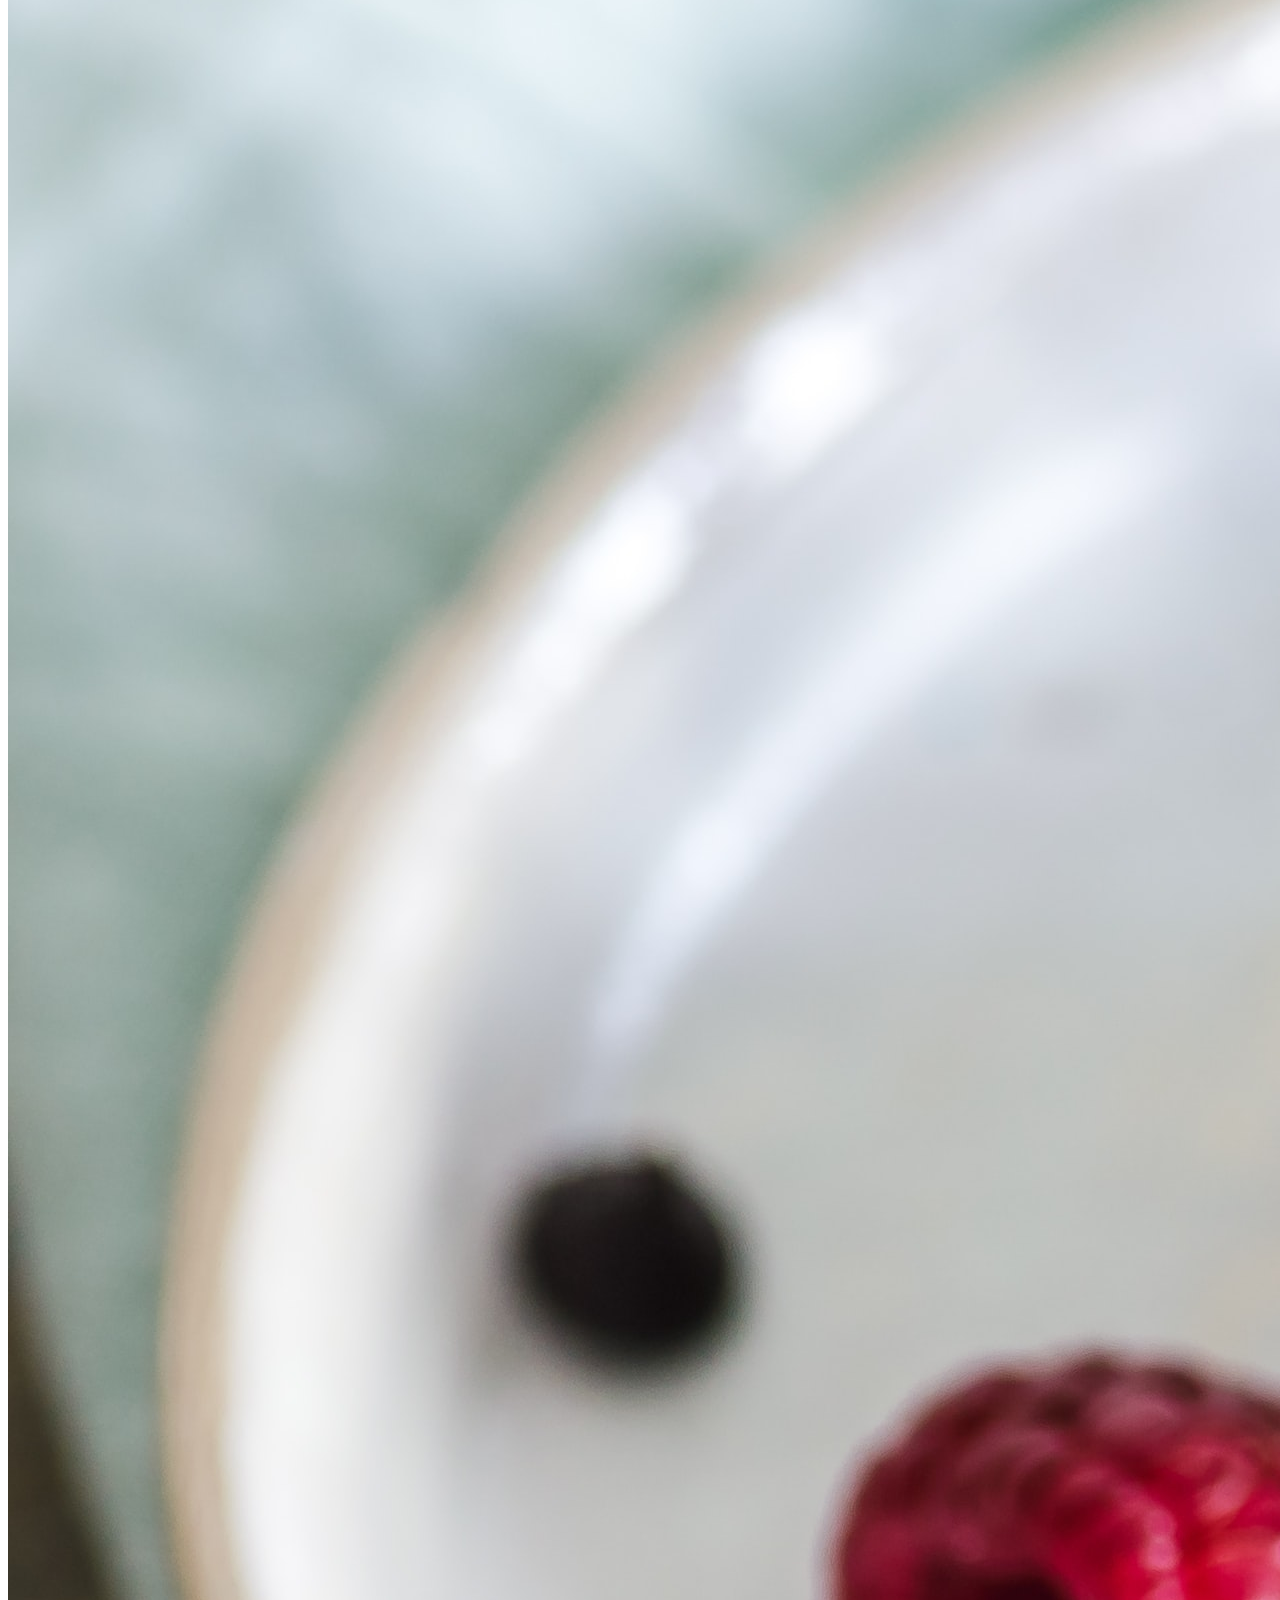
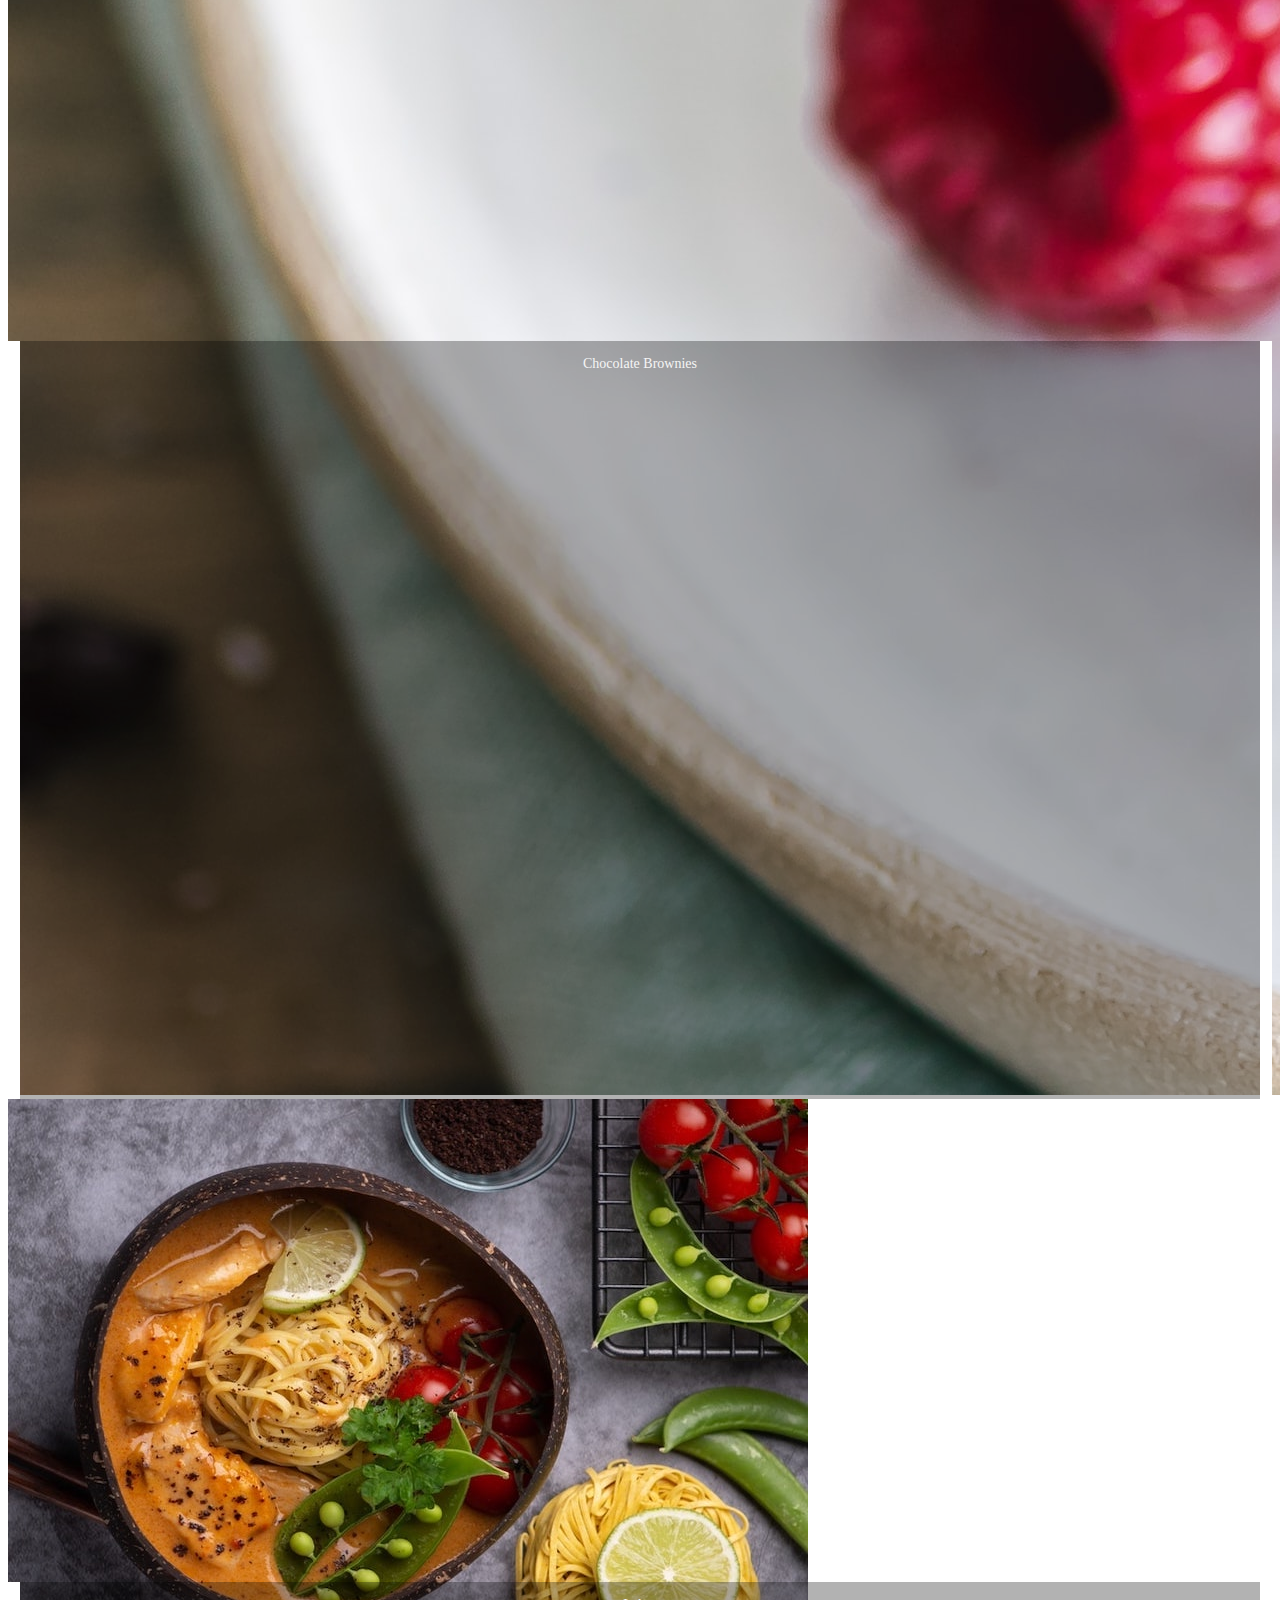
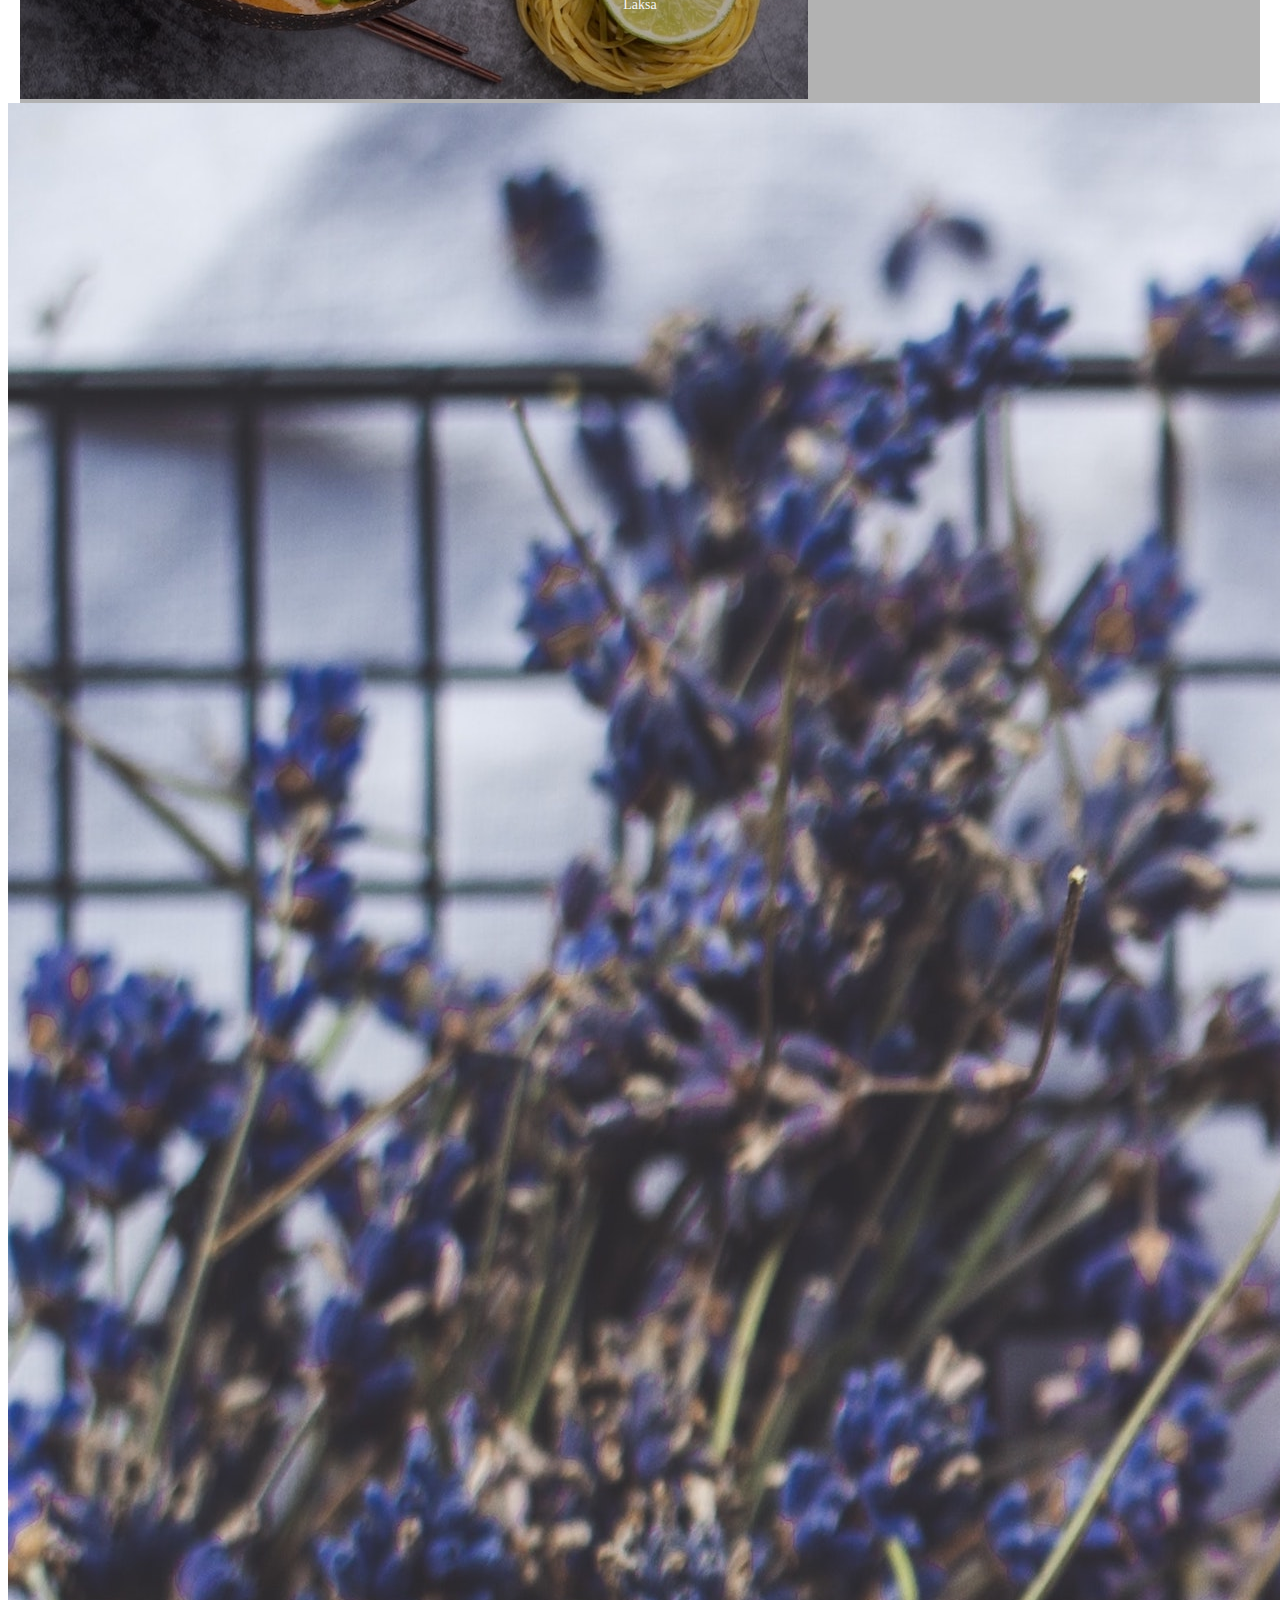
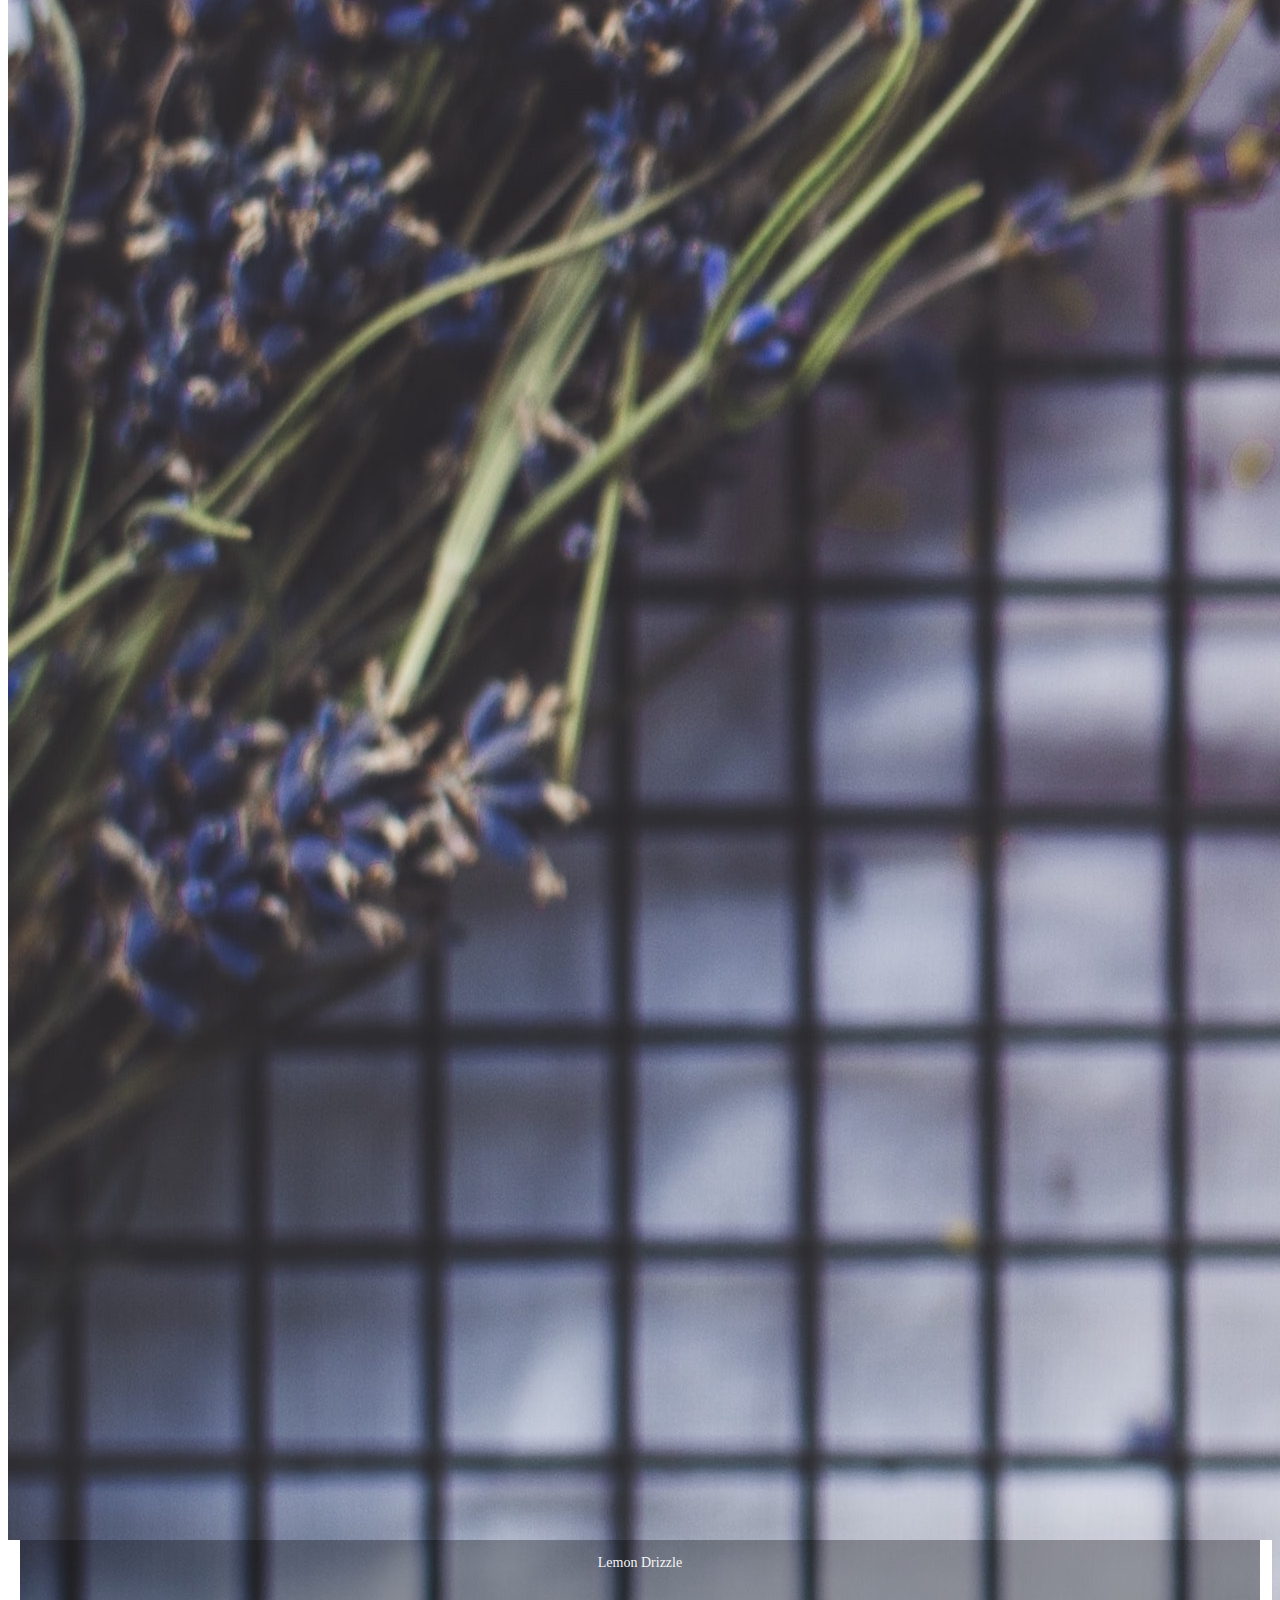
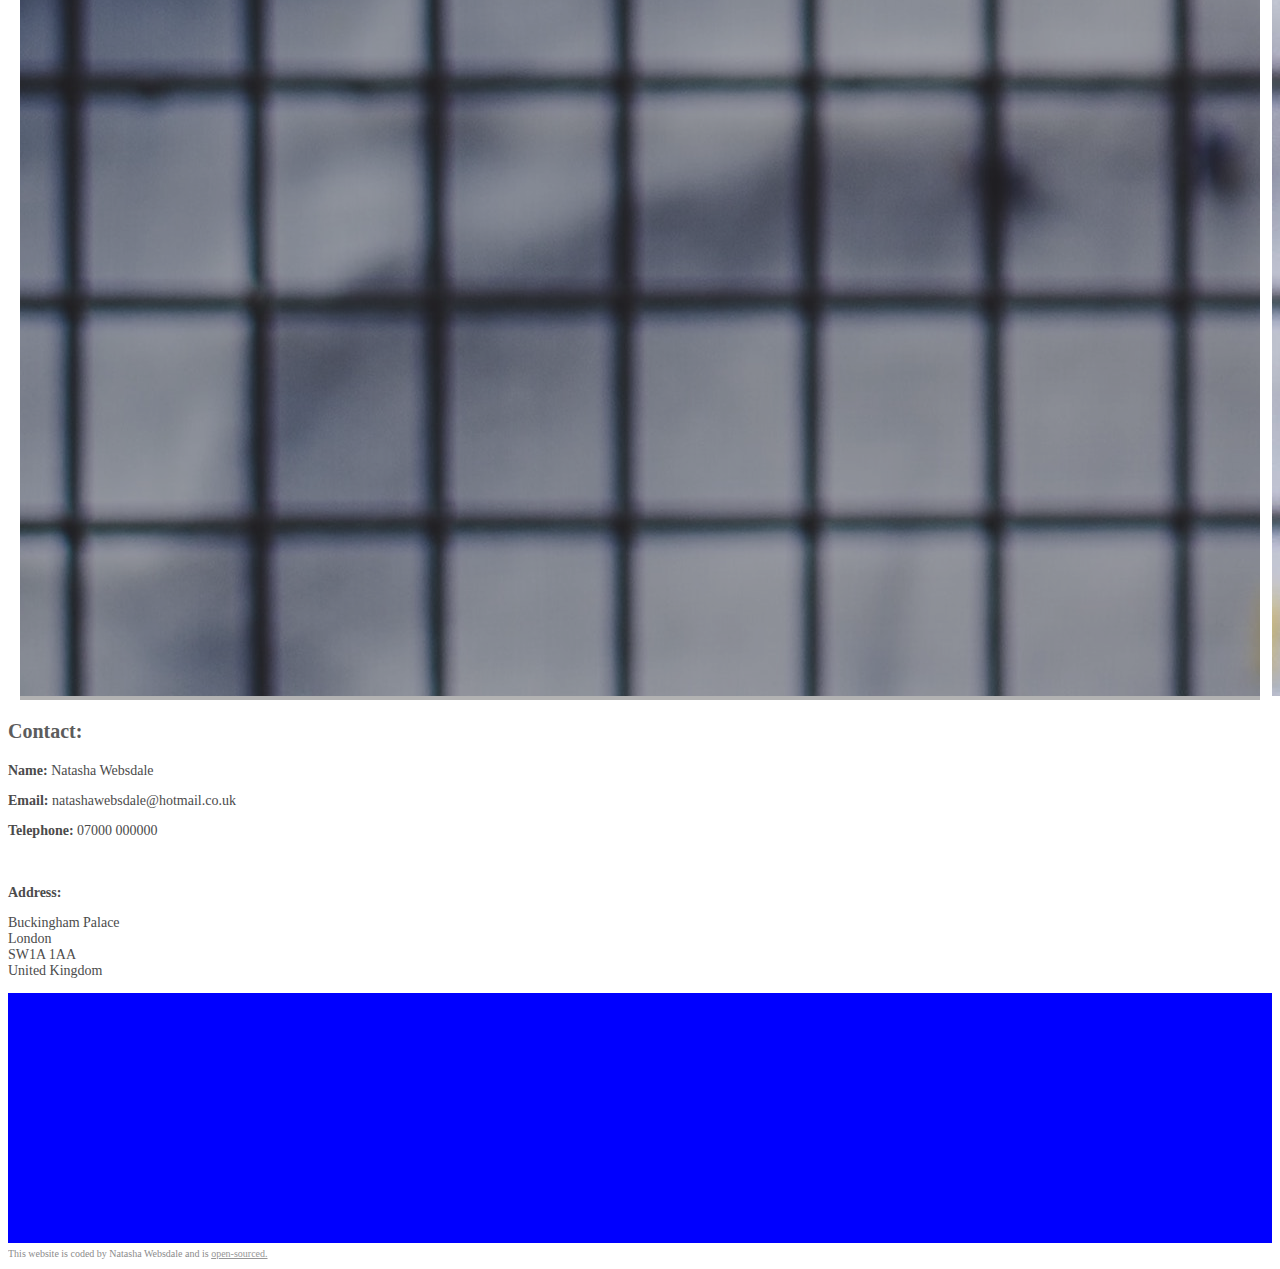
==== commit 1c8b415a: "Added mobile responsive fonts/spacing to about/contact page" ====
--- a/about.html
+++ b/about.html
@@ -95,9 +95,9 @@
     </nav>
 
     <div class="container ps-5 pe-5 pb-3">
-      <h1 class="pt-5">Hello, nice to meet you</h1>
-
-      <div class="row mb-2 ps-3 pe-3 pt-3">
+      <h1 class="pt-3">Hello, nice to meet you</h1>
+
+      <div class="row mb-2 ps-3 pe-3 pt-1">
         <div class="col-md-5 mt-2">
           <img
             src="images/profile.jpeg"
--- a/styles/about.css
+++ b/styles/about.css
@@ -60,7 +60,8 @@
 .grid-overlay p {
   color: whitesmoke;
   text-align: center;
-  margin-top: 12px;
+  padding: 0px;
+  margin-top: 15px;
 }
 
 .latest-recipes {
@@ -81,28 +82,10 @@
   background-color: blue;
 }
 
-.overlay {
-  position: absolute;
-  top: 0;
-  bottom: 0;
-  right: 0;
-  left: 0;
-  height: 100%;
-  width: 100%;
-  background-color: rgba(0, 0, 0, 0.4);
-}
-
-.overlay h1 {
-  opacity: 0.9;
-  position: absolute;
-  top: 30%;
-}
-
-.overlay p {
-  color: whitesmoke;
-  opacity: 0.9;
-  position: absolute;
-  top: 65%;
+@media (max-width: 1200px) {
+  .grid-overlay p {
+    margin-top: 8px;
+  }
 }
 
 @media (max-width: 992px) {
@@ -113,6 +96,9 @@
 
   h1 {
     font-size: 50px;
+  }
+  .grid-overlay p {
+    margin-top: 3px;
   }
 }
 @media (min-width: 768px) {
@@ -128,26 +114,35 @@
   .social-desktop {
     display: none;
   }
-  /* .social-mobile {
-    display: block;
-  } */
+  .grid-overlay p {
+    margin-top: 18px;
+  }
 }
 
 @media (max-width: 650px) {
 }
 
 @media (max-width: 576px) {
+  .grid-overlay p {
+    margin-top: 17px;
+  }
 }
 
 @media (max-width: 507px) {
   h1 {
     font-size: 30px;
   }
+  .grid-overlay p {
+    margin-top: 12px;
+  }
 }
 
 @media (max-width: 442px) {
   h1 {
     font-size: 25px;
+  }
+  .grid-overlay p {
+    margin-top: 10px;
   }
 }
 
@@ -156,4 +151,7 @@
     font-size: 20px;
     top: 28%;
   }
+  .grid-overlay p {
+    margin-top: 4px;
+  }
 }
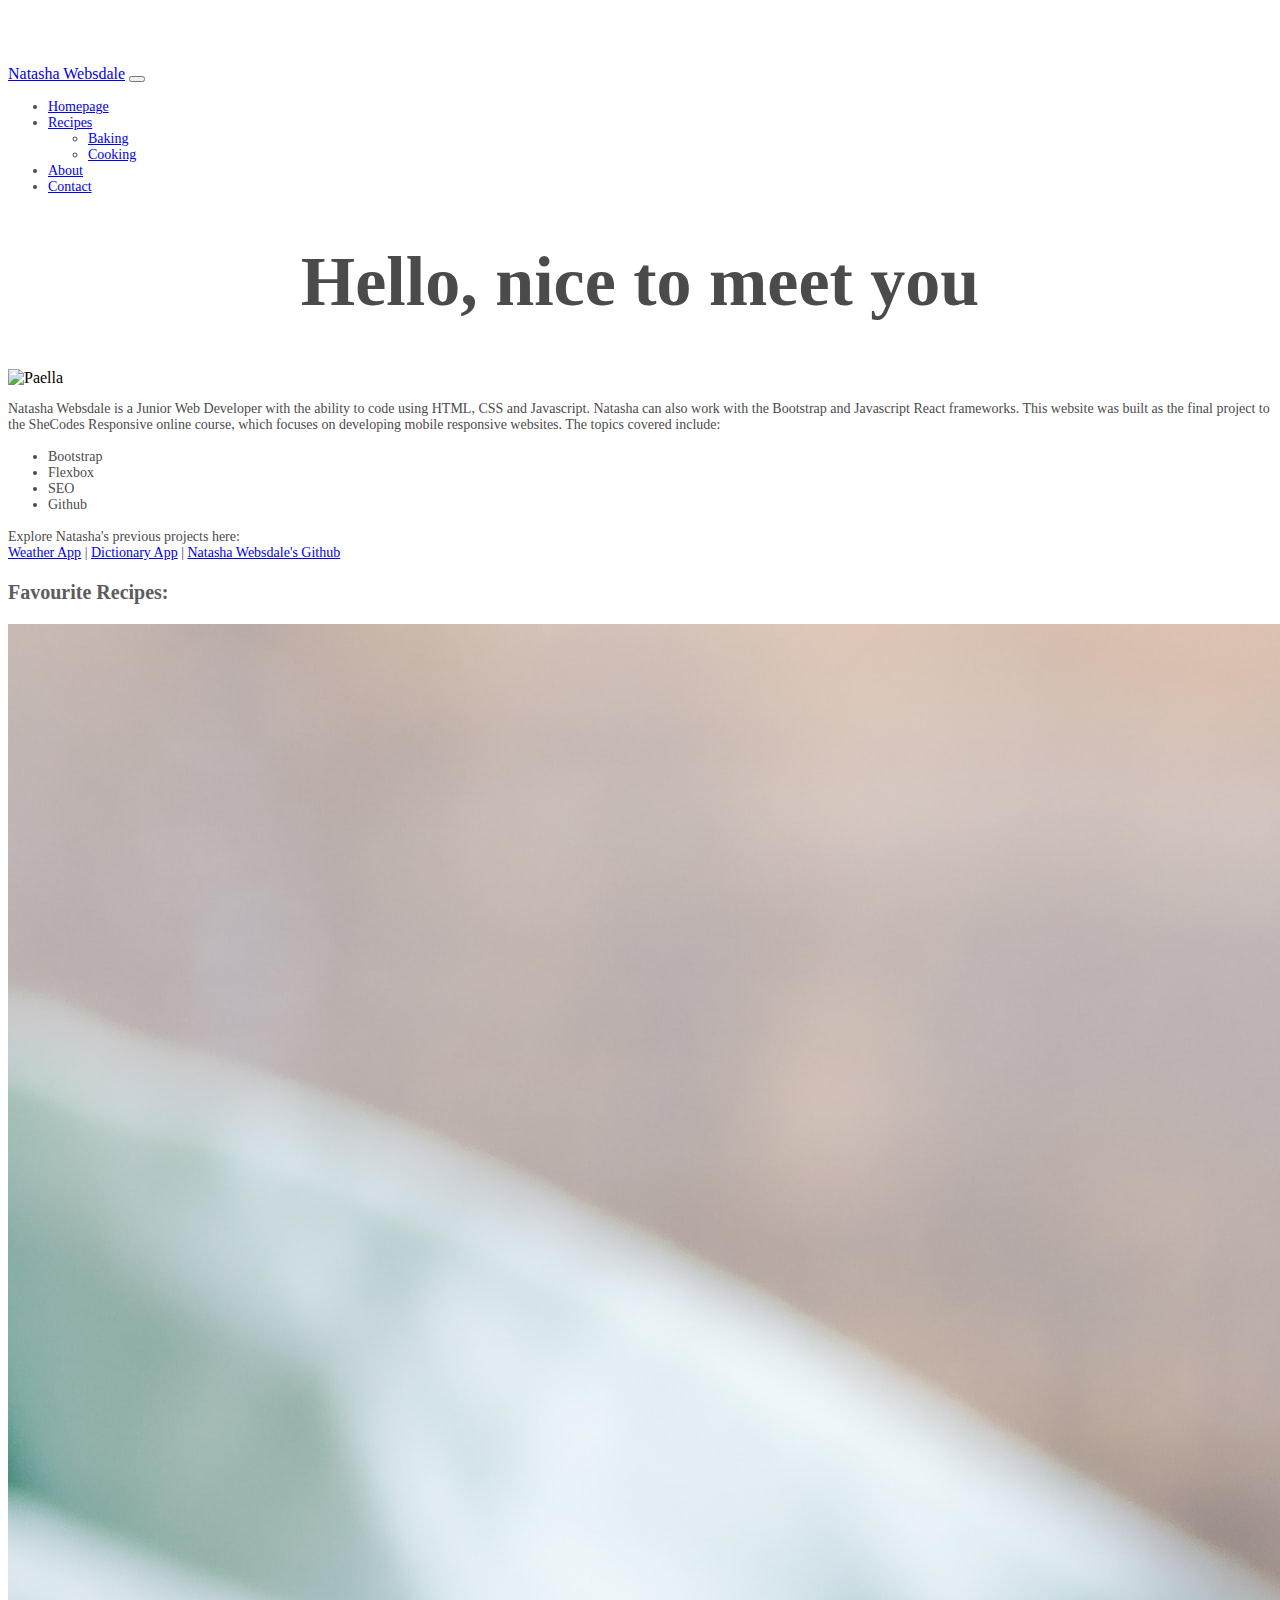
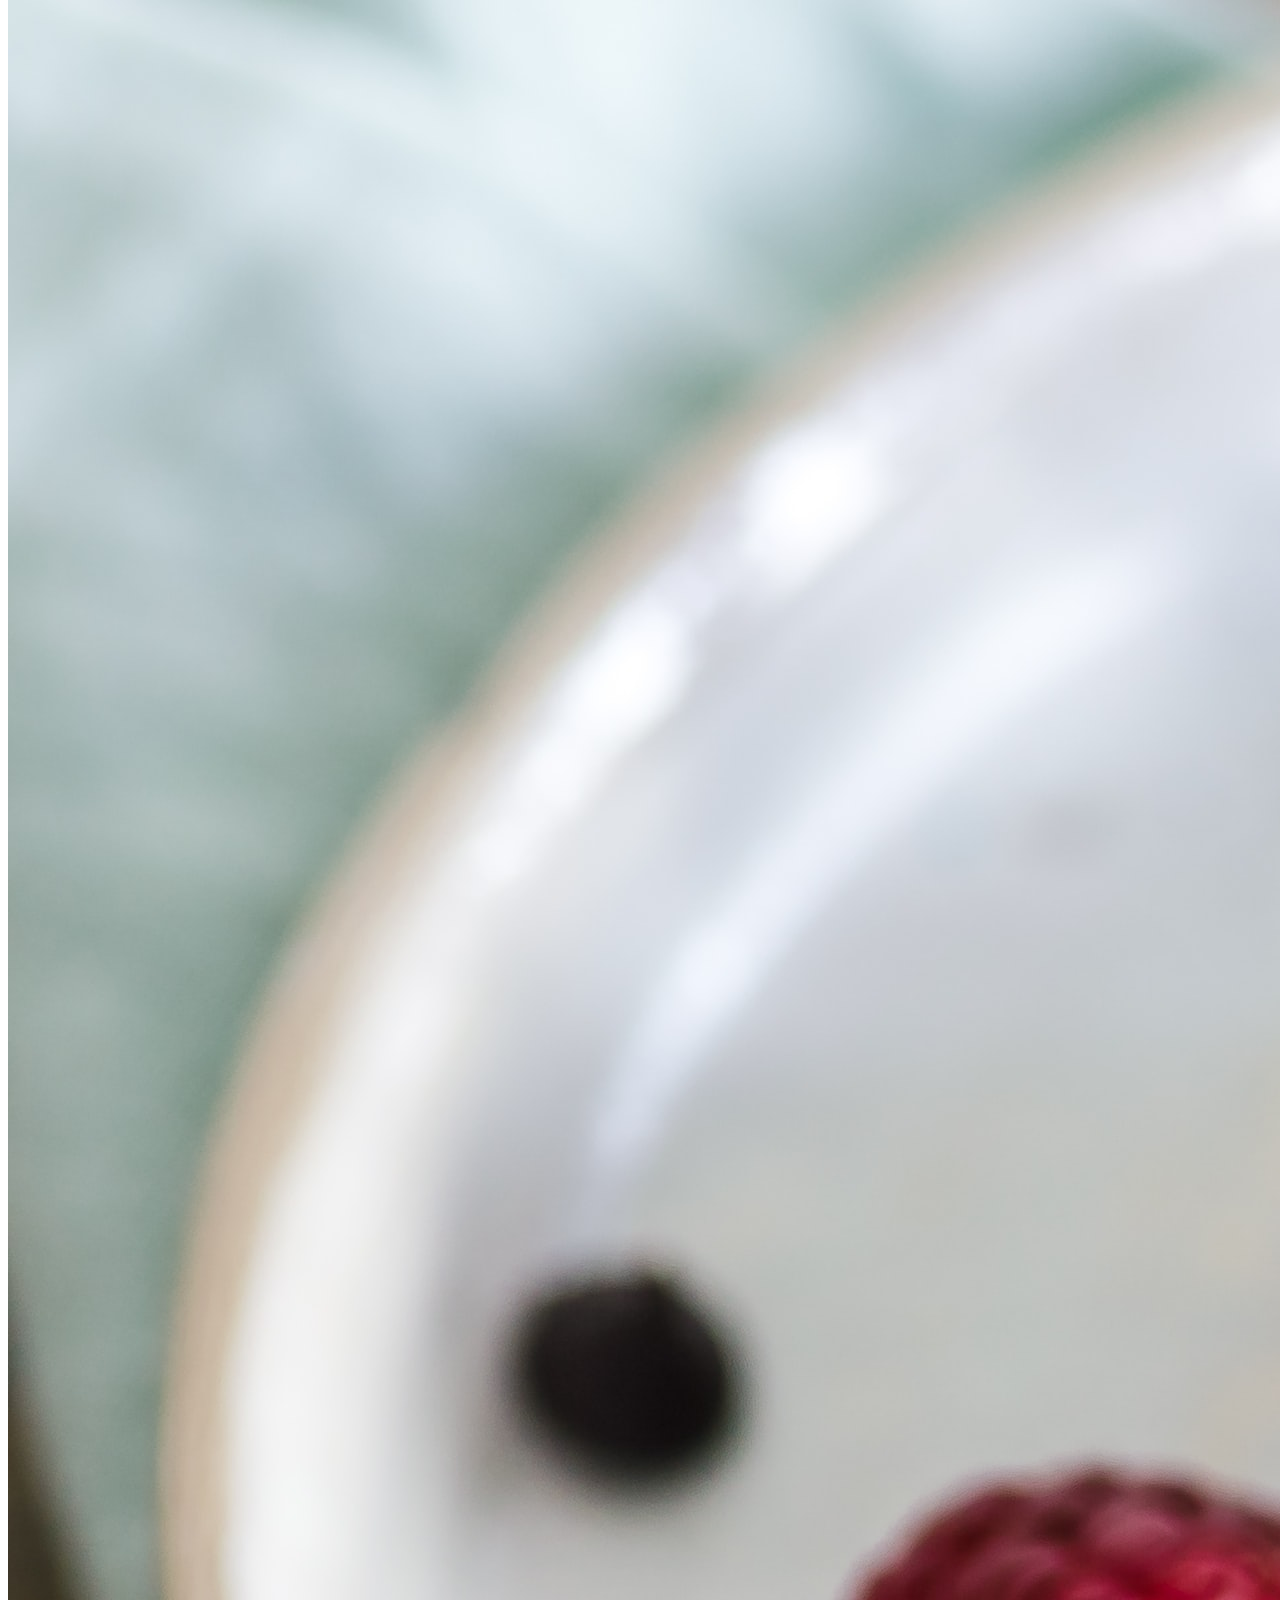
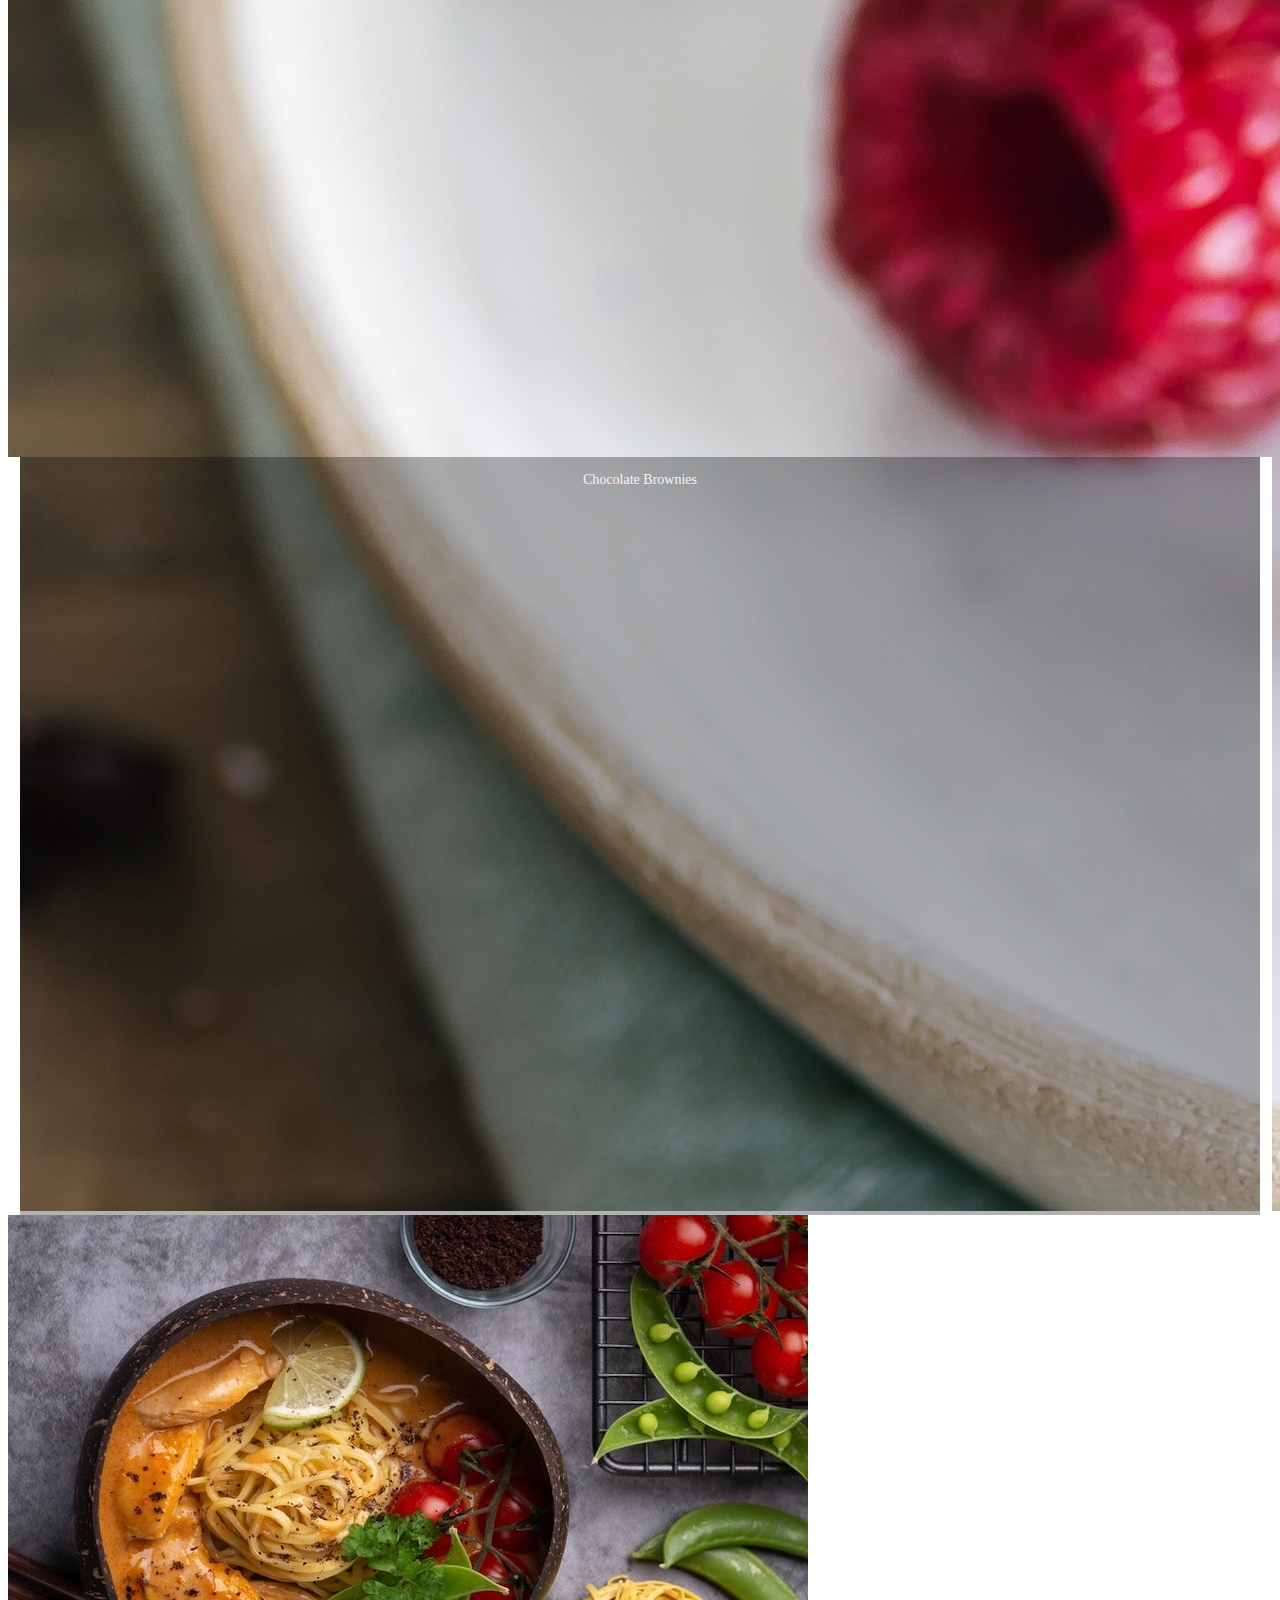
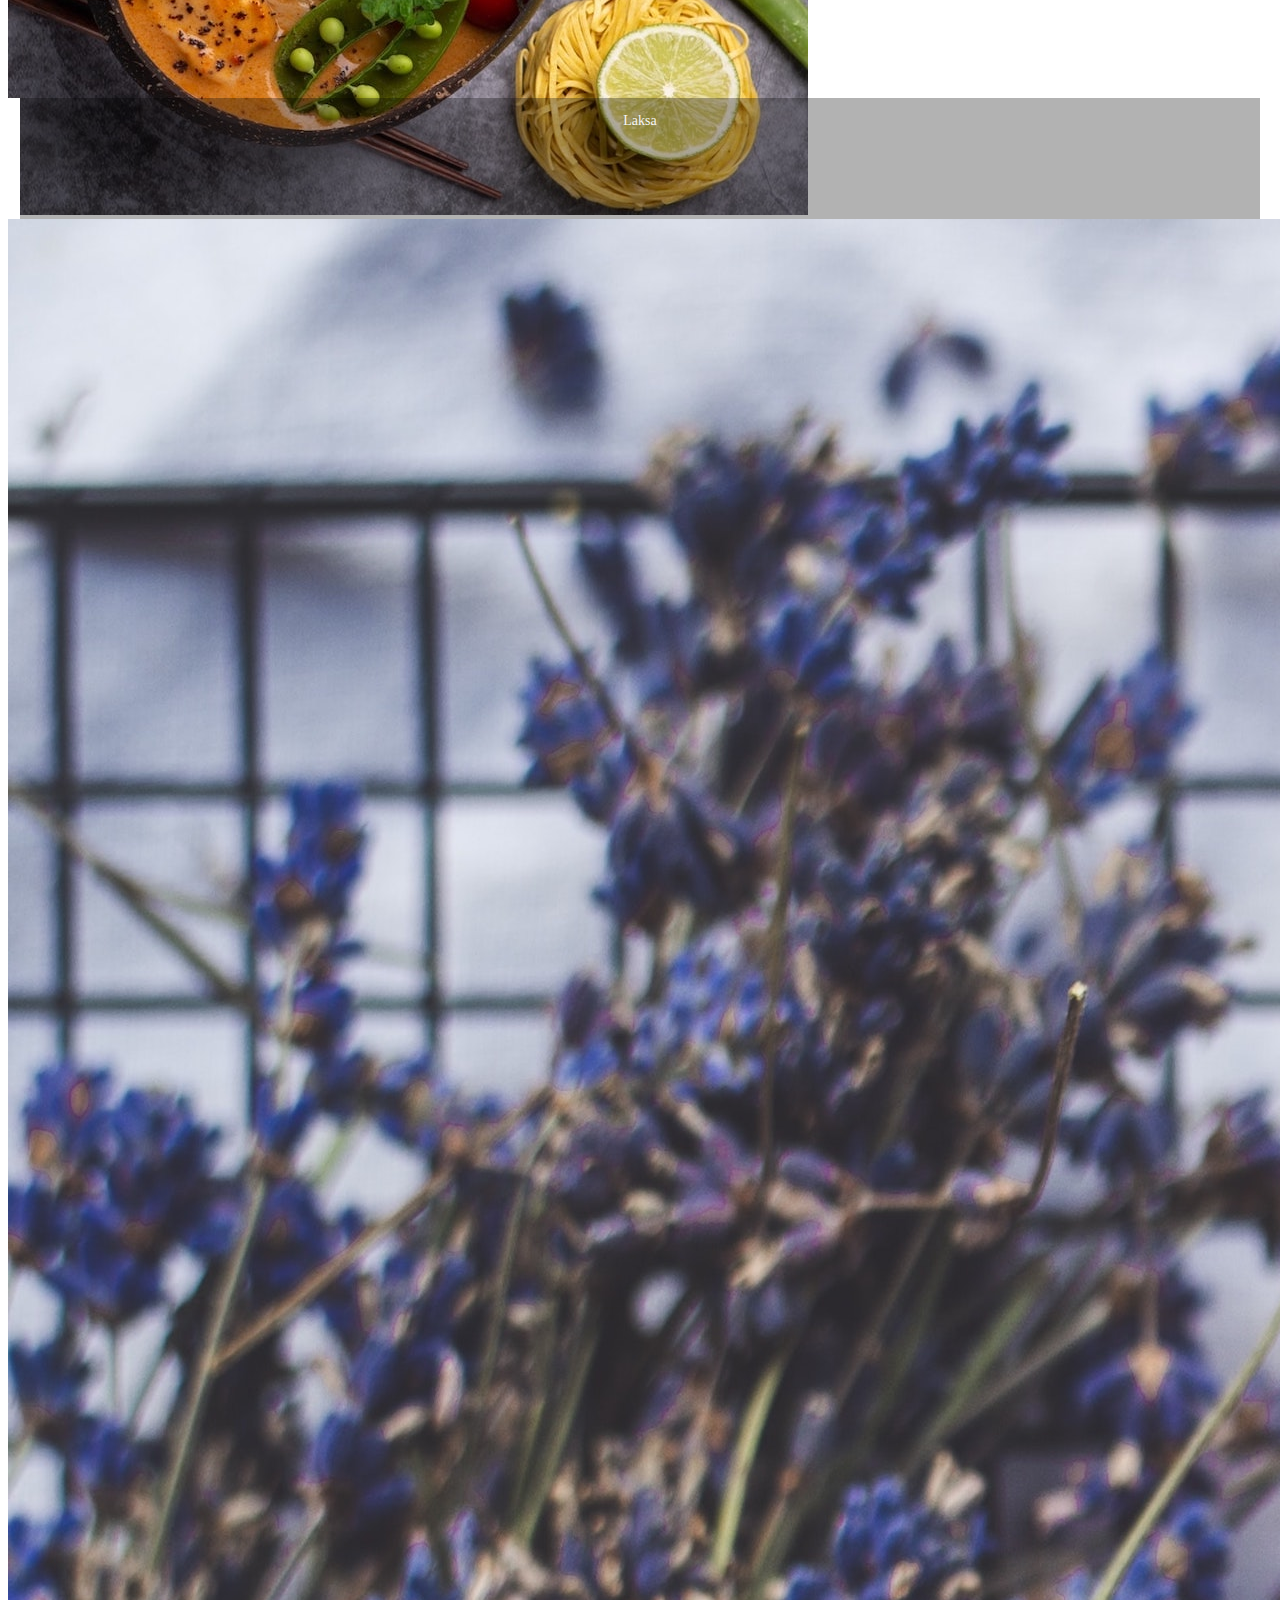
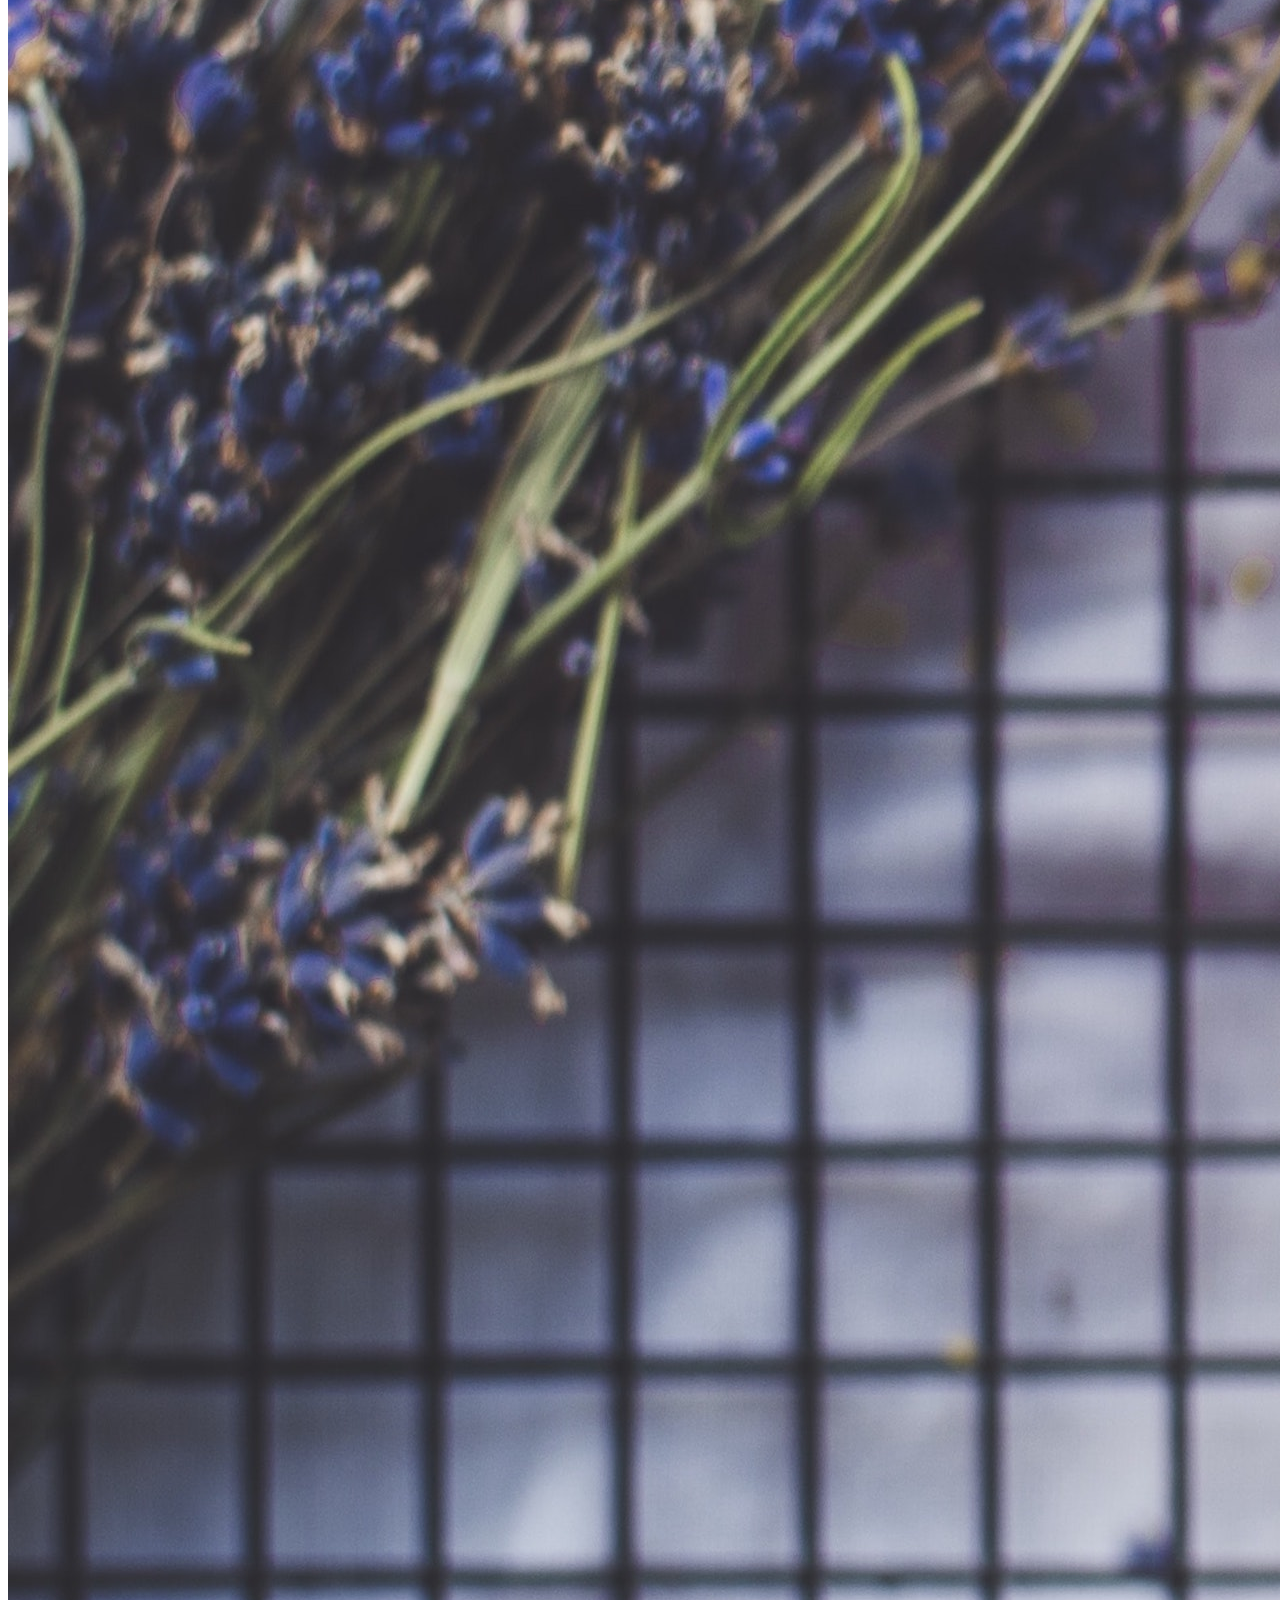
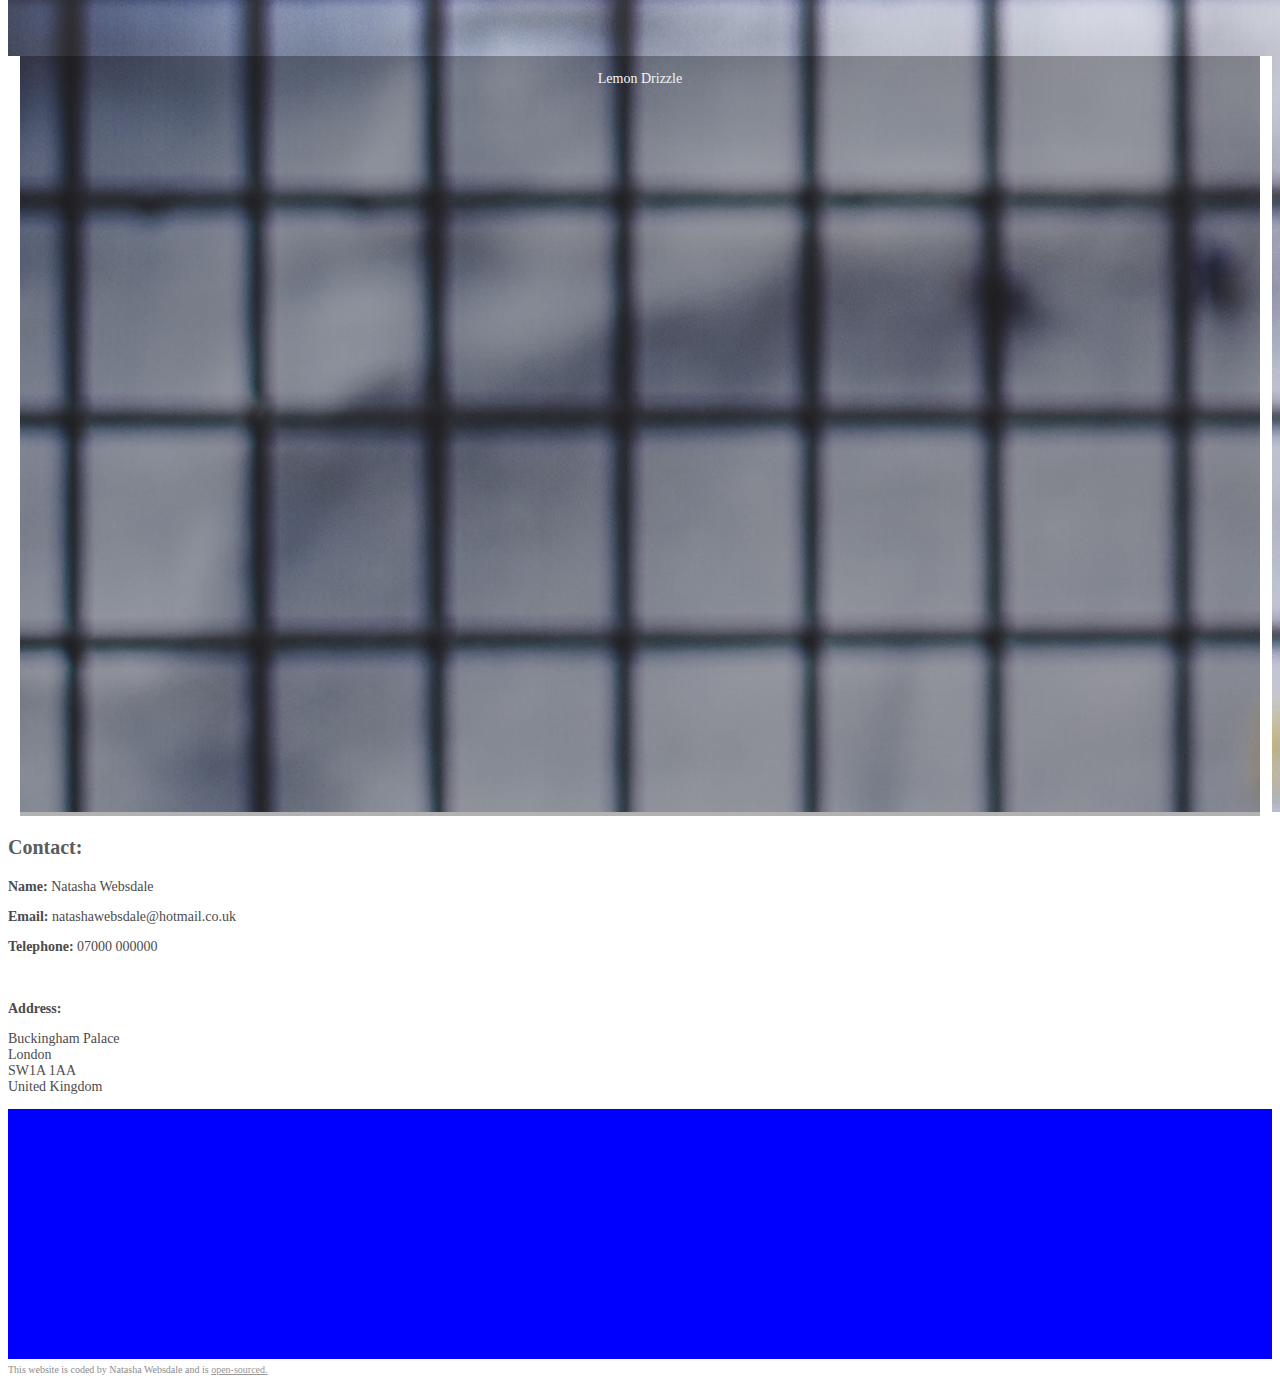
==== commit 89328671: "Finished about/contct page and map API" ====
--- a/about.html
+++ b/about.html
@@ -98,47 +98,58 @@
       <h1 class="pt-3">Hello, nice to meet you</h1>
 
       <div class="row mb-2 ps-3 pe-3 pt-1">
-        <div class="col-md-5 mt-2">
+        <div class="col-lg-5 mt-2">
           <img
             src="images/profile.jpeg"
             class="img-fluid rounded"
             alt="Paella"
           />
         </div>
-        <div class="col-md-1 mt-2 social social-desktop">
-          <div class="row">
-            <div class="col">
-              <i class="fab fa-linkedin"></i>
-            </div>
-          </div>
-          <div class="row">
-            <div class="col">
-              <i class="fab fa-linkedin"></i>
-            </div>
-          </div>
-          <div class="row">
-            <div class="col">
-              <i class="fab fa-linkedin"></i>
-            </div>
-          </div>
-        </div>
-
-        <div class="col-md-6 mt-2 latest-recipes">
-          <p>
-            Lorem ipsum dolor sit amet, consectetur adipiscing elit, sed do
-            eiusmod tempor incididunt ut labore et dolore magna aliqua. Ut enim
-            ad minim veniam, quis nostrud exercitation ullamco laboris nisi ut
-            aliquip ex ea commodo consequat. Duis aute irure dolor in
-            reprehenderit in voluptate velit esse cillum dolore eu fugiat nulla
-            pariatur. Excepteur sint occaecat cupidatat non proident, sunt in
-            culpa qui officia deserunt mollit anim id est laborum.
+        <div class="col-lg-1 mt-2 social social-desktop">
+          <div class="row">
+            <div class="col text-center">
+            <a href="https://www.linkedin.com/in/natasha-websdale-07b334162/"><i class="fab fa-linkedin"></i></a>
+          </div>
+          </div>
+          <div class="row">
+            <div class="col text-center">
+            <a href="https://www.twitter.com"><i class="fab fa-twitter-square"></i></a>
+          </div>
+          </div>
+          <div class="row">
+            <div class="col text-center">
+            <a href="https://www.instagram.com"><i class="fab fa-instagram-square"></i></a>
+          </div>
+          </div>
+        </div>
+
+        <div class="col-lg-6 mt-2 latest-recipes">
+          <p class="m-0 p-0">
+            Natasha Websdale is a Junior Web Developer with the ability to 
+            code using HTML, CSS and Javascript. Natasha can also work with 
+            the Bootstrap and Javascript React frameworks.
+            This website was built as the final project to the SheCodes 
+            Responsive online course, which focuses on developing mobile 
+            responsive websites. The topics covered include:
           </p>
+            <ul class="mb-0">
+              <li>Bootstrap</li>
+              <li>Flexbox</li>
+              <li>SEO</li>
+              <li>Github</li>
+            </ul>
+   <p class="p-0">Explore Natasha's previous projects here: 
+     <br/>
+     <a href="https://hardcore-fermat-904409.netlify.app/">Weather App</a> | <a href="https://relaxed-hamilton-95b6ae.netlify.app/">Dictionary App</a> | <a href="https://github.com/nwebsdale">Natasha Websdale's Github</a></p>
+            
+          </p>
         </div>
 
         <div class="row social social-mobile">
-          <div class="col text-center"><i class="fab fa-linkedin"></i></div>
-          <div class="col text-center"><i class="fab fa-linkedin"></i></div>
-          <div class="col text-center"><i class="fab fa-linkedin"></i></div>
+          
+          <div class="col text-end"><a href="https://www.linkedin.com/in/natasha-websdale-07b334162/"><i class="fab fa-linkedin"></i></a></div>
+          <div class="col text-center"><a href="https://www.twitter.com"><i class="fab fa-twitter-square"></i></a></div>
+          <div class="col text-start"><a href="https://www.instagram.com"><i class="fab fa-instagram-square"></i></a></div>
         </div>
       </div>
       <div class="grid ps-5 pt-3 pe-5 mb-4">
@@ -188,18 +199,18 @@
 
           
           <div class="row">
-              <div class="col-sm-3">
-                  <p class="mb-0"><strong>Name:</strong> Natasha Websdale</p>
-                  <p class="mb-0"><strong>Email:</strong> natashawebsdale@hotmail.co.uk</p>
-                  <p class="mb-0"><strong>Telephone:</strong> 07000 000000</p>
+              <div class="col-lg-3">
+                  <p class="mb-0 p-0"><strong>Name:</strong> Natasha Websdale</p>
+                  <p class="mb-0 p-0"><strong>Email:</strong> natashawebsdale@hotmail.co.uk</p>
+                  <p class="mb-0 p-0"><strong>Telephone:</strong> 07000 000000</p>
                   <br />
-                  <p class="mb-0"><strong>Address:</strong></p>
-                  <p>Buckingham Palace <br />
+                  <p class="mb-0 p-0"><strong>Address:</strong></p>
+                  <p class="p-0">Buckingham Palace <br />
                         London<br />
                 SW1A 1AA<br />
                 United Kingdom</p>
               </div>
-              <div class="col-sm-9">
+              <div class="col-lg-9">
                   <div class="map" id="map"></div>
                
               </div>
--- a/styles/about.css
+++ b/styles/about.css
@@ -22,6 +22,11 @@
 .social i {
   color: var(--primary-color);
   font-size: 60px;
+}
+
+li {
+  color: var(--primary-color);
+  font-size: 14px;
 }
 
 p {
@@ -94,14 +99,21 @@
     padding-left: 20px;
   }
 
+  li {
+    font-size: 12px;
+  }
+
   h1 {
     font-size: 50px;
   }
   .grid-overlay p {
     margin-top: 3px;
   }
+  .social-desktop {
+    display: none;
+  }
 }
-@media (min-width: 768px) {
+@media (min-width: 992px) {
   .social-mobile {
     display: none;
   }
@@ -111,9 +123,7 @@
   h1 {
     font-size: 40px;
   }
-  .social-desktop {
-    display: none;
-  }
+
   .grid-overlay p {
     margin-top: 18px;
   }
